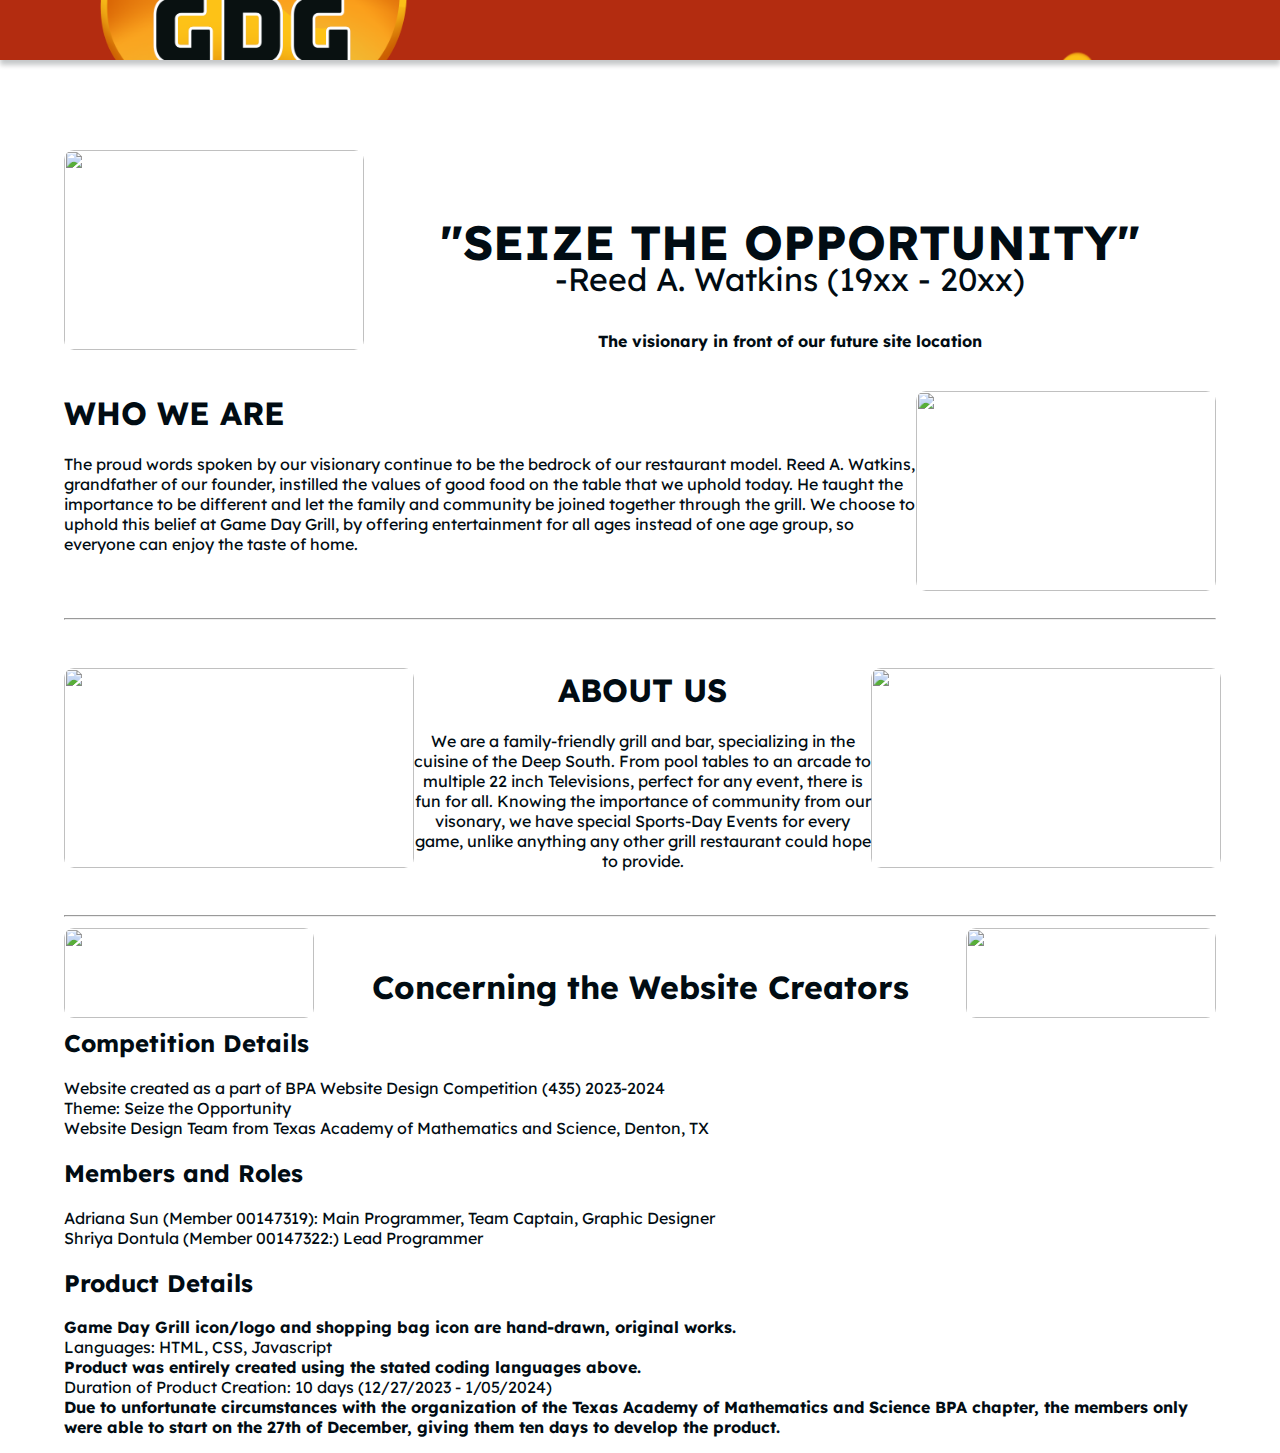
==== about-us.html @ 048bc49a "Refined some more" ====
<!DOCTYPE html>
<html lang="en-US">
    <head>
        <title>About Us</title>

        <!-- Linking the General CSS Sheet -->
        <link href="general.css" rel="stylesheet">

        <meta charset="utf-8" />
        <meta name="viewport" content="width=device-width" />
        <style>
            .width-spacing{
                white-space: normal;
                font-size: 1rem;
                width: 90%;
                margin: auto;
                text-align: left;
                padding-top: 150px;
            }
            img {
                border-radius: 10px;
            }   
            #picture{
                float:left;
                width:300px;
                height: 200px;
            }
            #author{
                font-size: 2rem;
                padding-left: 100px;
                margin-top: -45px;
            }
            #description{
                font-size: 1rem;
                margin-top: -50px;
            }
            
            .move{
                padding-top: 30px;
                text-align: center;
            }
            #who-pic{
                float:right;
                width:300px;
                height:200px;
                padding-top: -10px;
            }
            .who-move{
                text-align: left;
                margin-top: -20px;
                margin-right: 20px;
            }
            #about-pic1{
                width:350px;
                height:200px;
                margin-top: 40px;
                
                float:left;
            }
            #about-pic2{
                width:300px;
                height:200px;
                margin-top: 40px;
                padding-left: 100px;
                float:center;
            }
            #about-pic3{
                width:350px;
                height:200px;
                margin-top: 40px;
                margin-right: -5px;
                float:right;
            }
            .about-info{
                padding-top: 20px;
                text-align: center;
                margin-left: 10px; 
                margin-right: 10px;
            }


            #logo{
                width: 250px;
                height: 350px;
                padding-top: 50px;
            }
            
            .bar-link{
                font-size: 2rem;
                margin-right: 300px;
                text-align: center;
            }
            

        </style>
    </head>
    <body>
        <nav class="navBar">
            <a href="index.html"><img src="images/icon.PNG"><p>Game Day Grill</p></a>
            <a href="menu.html">Menu</a>
            <a href="events.html">Events</a>
            <a href="reservations.html">Reservations</a>
            <a href="contact-us.html">Contact Us</a>
            <button onclick="updateNavBar()">&#9776;</button>
            <a href="cart.html"></a>
        </nav>

        <div class="width-spacing">
        
            <img src="https://live.staticflickr.com/5088/5279905182_638eeed33d_b.jpg" class="side-pics" id = "picture">
            <div class="move">
                <h1 style="font-size: 3rem;">"SEIZE THE OPPORTUNITY"<br></h1>
                <p id="author">
                    -Reed A. Watkins (19xx - 20xx) </p>
                <b id="description">The visionary in front of our future site location</b>
            </div>
            <br>
            <br>
            <img src="https://cdn4.picryl.com/photo/2019/09/26/cooks-at-work-on-the-hot-grill-preparation-line-during-the-lunch-rush-d7484a-1024.jpg" class="side-pics" id="who-pic">
            <div class="who-move">
                <h1>WHO WE ARE<br></h1>
                <p>
                    The proud words spoken by our visionary continue to be the bedrock of our restaurant model. Reed A. Watkins, grandfather of our founder, instilled the values of good food on the table that we uphold today. He taught the importance to be different and let the family and community be joined together through the grill. We choose to uphold this belief at Game Day Grill, by offering entertainment for all ages instead of one age group, so everyone can enjoy the taste of home.
                </p>
            </div>
            <br>
            <br>
            <hr>
        
            <img src="https://live.staticflickr.com/3782/11288991255_1da24b36cd_b.jpg" id="about-pic1">
            <!-- <img src="https://cdn.discordapp.com/attachments/1188893176090611846/1191906229065351258/icon.PNG?ex=65a7242d&is=6594af2d&hm=a301b361f892f19023e6a03f9a6211a9088de78aff84f91b7b30e8c11e38851e&" id="about-pic2"> -->
            <img src="https://live.staticflickr.com/65535/51686772662_80b7b2301b_b.jpg" id="about-pic3">
            <div class="about-info">
                <h1>ABOUT US<br></h1>
                <p>
                    We are a family-friendly grill and bar, specializing in the cuisine of the Deep South. From pool tables to an arcade to multiple 22 inch Televisions, perfect for any event, there is fun for all. Knowing the importance of community from our visonary, we have special Sports-Day Events for every game, unlike anything any other grill restaurant could hope to provide.         
                </p>
            </div>
            
            <br>
            <hr>
            <br> 
            
            
            <h1 style="text-align: center; font-size: 2em calibri;">Concerning the Website Creators</h1>
            <img src="https://biz.prlog.org/national_bpa/logo.png" style="width: 250px; height: 90px; float: left; margin-top: -100px;">
            <img src="https://biz.prlog.org/national_bpa/logo.png" style="width: 250px; height: 90px; float: right; margin-top: -100px;">
            <h2>Competition Details</h2>
            <p>Website created as a part of BPA Website Design Competition (435) 2023-2024 <br>
                Theme: Seize the Opportunity
            <br>
            Website Design Team from Texas Academy of Mathematics and Science, Denton, TX</p>
            <h2>Members and Roles</h2>
            <p>Adriana Sun (Member 00147319): Main Programmer, Team Captain, Graphic Designer
            <br>Shriya Dontula (Member 00147322:) Lead Programmer
            </p>
            <h2>Product Details</h2>
            <p>
                <b>Game Day Grill icon/logo and shopping bag icon are hand-drawn, original works.</b><br>
                Languages: HTML, CSS, Javascript <br>
                <b>Product was entirely created using the stated coding languages above.</b> <br>
                Duration of Product Creation: 10 days (12/27/2023 - 1/05/2024) <br>
                <b>Due to unfortunate circumstances with the organization of the Texas Academy of Mathematics and Science BPA chapter, the members only were able to start on the 27th of December, giving them ten days to develop the product.</b>
            </p>
        </div>
    </body>
    <script src="general.js"></script>
</html>
---- general.css ----
/* Importing Google Fonts */
@import url('https://fonts.googleapis.com/css2?family=Bungee&family=Lexend:wght@400;800&family=Poppins&display=swap');

html {
    background-color: white;
}

:root {
    --mainBg: #DADCE7;
    --subBg: #fd9c19;
    --mainText: #010C13;
    --accent: #ffe84f;
    --subAccent: #c95a00;
    --darkAccent: #b32c10;
}

body {
    max-width: 1800px;
    margin: auto; /* this centers the body horizontally */
    color: var(--mainText);
    font: 1rem "Lexend", sans-serif; /* font size is subject to change depending on accessibility */
}

.navBar{
    width: 100%;
    max-width: 1800px;
    height: 60px;
    /* border-bottom: 3px solid var(--subBg); */
    box-shadow: 0px 5px 5px #010c133b;
    background-color: var(--darkAccent);
    position: fixed;
    top: 0;
    overflow: hidden;
    z-index: 2;
}

.navBar a {
    color: white;
    line-height: 60px;
    text-align: center;
    font-size: 20px;
    padding: 0px 12px;
    text-decoration: none;
    height: 60px;
    float: left;
    background-color: var(--darkAccent);
    transition: all 0.3s ease-out;  /* to make the links fade in and out when hovered */
}

.navBar a:hover{
    background-color: var(--subAccent);
}

.navBar a:focus, .navBar a:last-child:focus{
    outline: none;
    background-color: var(--subAccent);
}

.navBar a.active{
    background-color: var(--subBg);
    color: var(--mainText);
}

.navBar a.active:focus{
    background-color: var(--subAccent);
}

.navBar a:first-child{
    background-image: url("images/icon.PNG");
    background-size: 20%;
    background-position: 2.5%;
    background-repeat: no-repeat;
    padding-left: 60px;
    font-family: "Bungee", sans-serif;
    color: black;
    margin: auto;
}

.navBar a:first-child span{
    background-color: var(--mainText);
    background-image: linear-gradient(
            45deg,
            var(--mainText) 25%, 
            var(--subAccent) 25%, 
            var(--subAccent) 50%, 
            var(--subBg) 50%);
    background-size: 100%;
    background-repeat: repeat;
    -webkit-background-clip: text;
    -webkit-text-fill-color: transparent; 
    animation: move-text-bg-reverse 0.5s ease forwards;
}

.navBar a:first-child span:hover{
        animation: move-text-bg 0.5s ease-in forwards;
}

@keyframes move-text-bg {
    0% {
        background-size: 100%;
    }
    100% {
        background-size: 650%;
    }
}

@keyframes move-text-bg-reverse {
    0% {
        background-size: 650%;
    }
    100% {
        background-size: 100%;
    }
}
.navBar a:first-child:hover, a:last-child:hover{
    background-color: var(--darkAccent);
}

.navBar a:last-child{
    float: right;
    background-color: var(--mainText);
    background-image: url("images/shopping-bag.png");
    background-size: 50%;
    width: 60px;
    background-position: 20px;
    background-repeat: no-repeat;
}

/* might change this to be a js function */
@media screen and (max-width: 800px){
    .navBar > a{
        display: none;
    }
    .navBar a:first-child, .navBar a:last-child{
        display: block;
    }
}



/* just need a top border, so this should be changed from
    "border" shorthand to "border-top: 1px solid black;" */
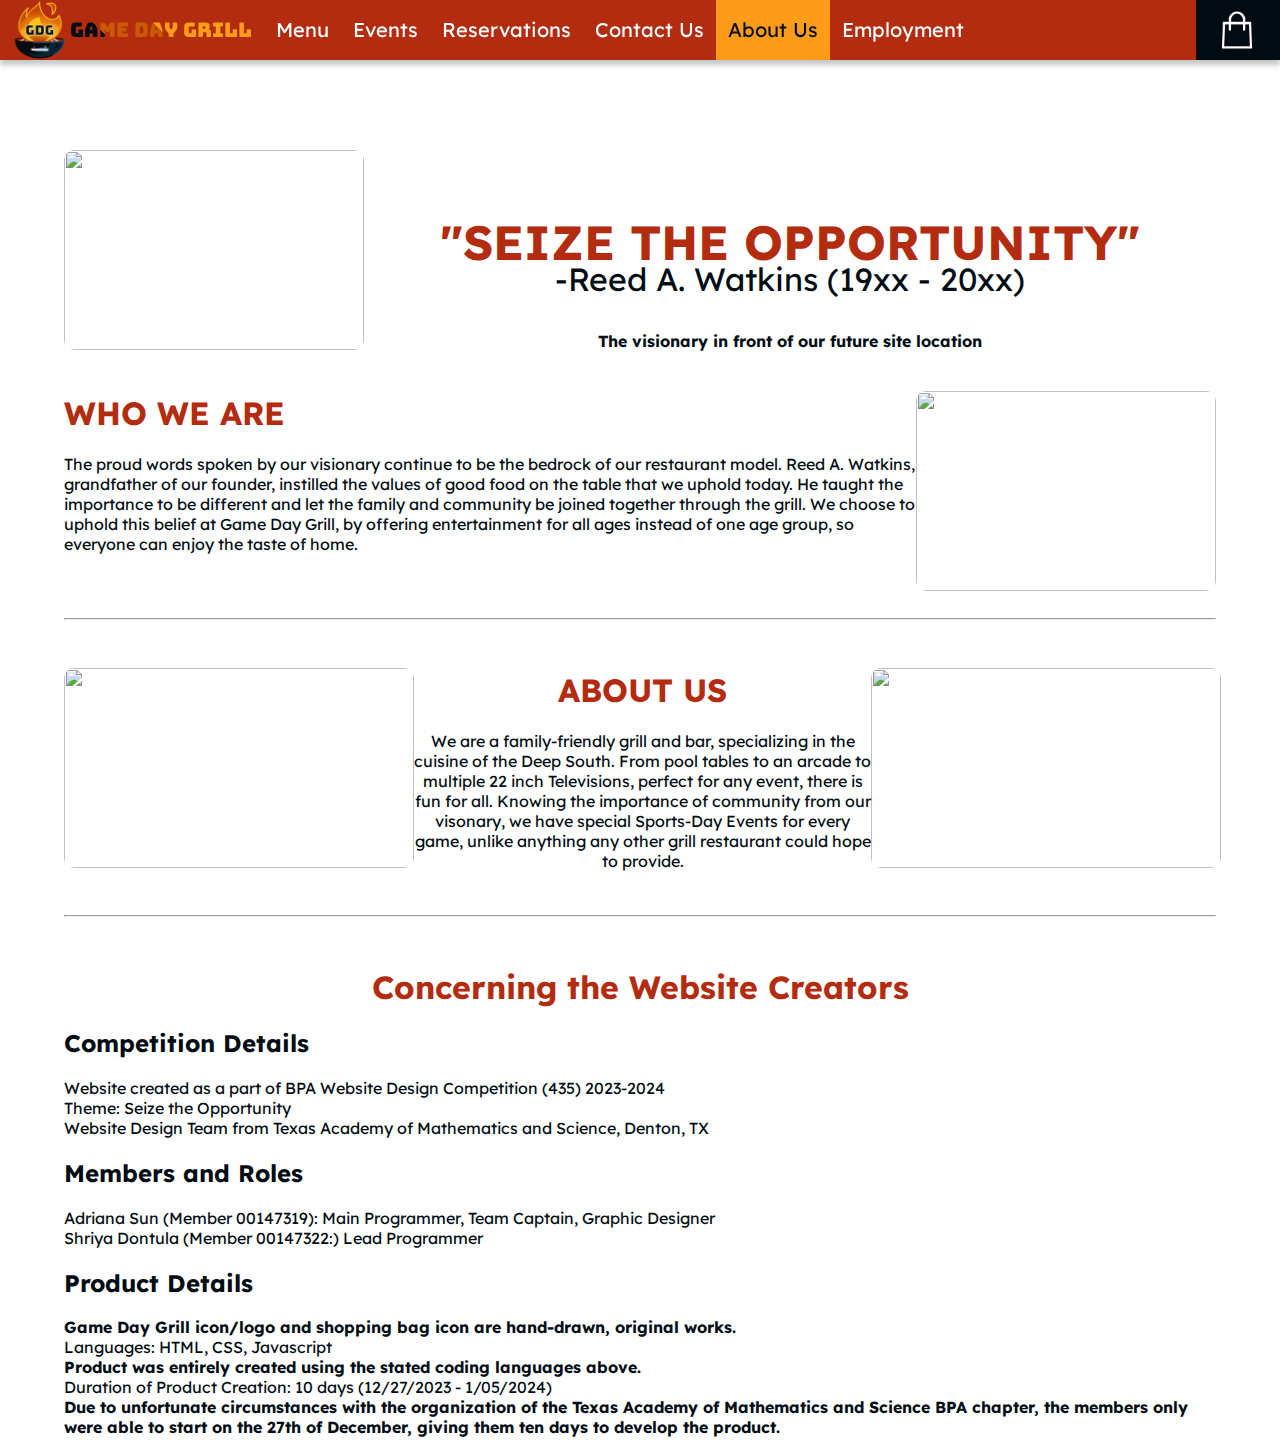
==== commit 6c91a9d2: "Final commit" ====
--- a/about-us.html
+++ b/about-us.html
@@ -1,7 +1,8 @@
 <!DOCTYPE html>
 <html lang="en-US">
     <head>
-        <title>About Us</title>
+        <title>Game Day Grill</title>
+        <link rel="icon" type="image/png" href="images/icon.PNG">
 
         <!-- Linking the General CSS Sheet -->
         <link href="general.css" rel="stylesheet">
@@ -20,6 +21,9 @@
             img {
                 border-radius: 10px;
             }   
+            h1{
+                color: var(--darkAccent);
+            }
             #picture{
                 float:left;
                 width:300px;
@@ -101,6 +105,8 @@
             <a href="events.html">Events</a>
             <a href="reservations.html">Reservations</a>
             <a href="contact-us.html">Contact Us</a>
+            <a class="active" href="about-us.html">About Us</a>
+            <a href="employment.html">Employment</a>
             <button onclick="updateNavBar()">&#9776;</button>
             <a href="cart.html"></a>
         </nav>
@@ -143,8 +149,6 @@
             
             
             <h1 style="text-align: center; font-size: 2em calibri;">Concerning the Website Creators</h1>
-            <img src="https://biz.prlog.org/national_bpa/logo.png" style="width: 250px; height: 90px; float: left; margin-top: -100px;">
-            <img src="https://biz.prlog.org/national_bpa/logo.png" style="width: 250px; height: 90px; float: right; margin-top: -100px;">
             <h2>Competition Details</h2>
             <p>Website created as a part of BPA Website Design Competition (435) 2023-2024 <br>
                 Theme: Seize the Opportunity
--- a/general.css
+++ b/general.css
@@ -25,16 +25,14 @@
     width: 100%;
     max-width: 1800px;
     height: 60px;
-    /* border-bottom: 3px solid var(--subBg); */
     box-shadow: 0px 5px 5px #010c133b;
     background-color: var(--darkAccent);
     position: fixed;
     top: 0;
-    overflow: hidden;
     z-index: 2;
 }
 
-.navBar a {
+.navBar a{
     color: white;
     line-height: 60px;
     text-align: center;
@@ -44,14 +42,27 @@
     height: 60px;
     float: left;
     background-color: var(--darkAccent);
-    transition: all 0.3s ease-out;  /* to make the links fade in and out when hovered */
+    transition: background-color 0.3s ease-in;  /* to make the links fade in and out when hovered */
 }
 
-.navBar a:hover{
+.navBar button{
+    display: none;
+    float: right;
+    height: 60px;
+    width: 60px;
+    font-size: 40px;
+    background-color: var(--darkAccent);
+    color: white;
+    border: none;
+    transition: background-color 0.3s ease-in;  /* to make the button fade in and out when hovered */
+}
+
+.navBar a:hover, .navBar button:hover{
+    cursor: pointer;
     background-color: var(--subAccent);
 }
 
-.navBar a:focus, .navBar a:last-child:focus{
+.navBar a:focus, .navBar a:last-child:focus, .navBar button:focus{
     outline: none;
     background-color: var(--subAccent);
 }
@@ -66,17 +77,20 @@
 }
 
 .navBar a:first-child{
-    background-image: url("images/icon.PNG");
-    background-size: 20%;
-    background-position: 2.5%;
-    background-repeat: no-repeat;
-    padding-left: 60px;
+    display: flex;
+    justify-content: center;
+    align-items: center;
+    padding-left: 10px;
     font-family: "Bungee", sans-serif;
     color: black;
     margin: auto;
 }
 
-.navBar a:first-child span{
+.navBar a:first-child img{
+    height: 60px;
+}
+
+.navBar a:first-child p{
     background-color: var(--mainText);
     background-image: linear-gradient(
             45deg,
@@ -91,8 +105,8 @@
     animation: move-text-bg-reverse 0.5s ease forwards;
 }
 
-.navBar a:first-child span:hover{
-        animation: move-text-bg 0.5s ease-in forwards;
+.navBar a:first-child p:hover{
+    animation: move-text-bg 0.5s ease-in forwards;
 }
 
 @keyframes move-text-bg {
@@ -127,16 +141,42 @@
 }
 
 /* might change this to be a js function */
-@media screen and (max-width: 800px){
+@media screen and (max-width: 1100px){
     .navBar > a{
         display: none;
     }
-    .navBar a:first-child, .navBar a:last-child{
+
+    .navBar.responsive {position: relative;}
+    .navBar.responsive button {
+        position: absolute;
+        right: 0;
+        top: 0;
+    }
+    .navBar.responsive a:last-child{
+        position: absolute;
+        right: 60px;
+        top: 0;
+    }
+    .navBar.responsive a {
+        float: none;
+        display: block;
+        text-align: left;
+    }
+    .navBar a:first-child{
+        display: flex;
+        justify-content: left;
+    }
+    .navBar a:last-child, .navBar button{
         display: block;
     }
 }
 
-
-
-/* just need a top border, so this should be changed from
-    "border" shorthand to "border-top: 1px solid black;" */
+@media screen and (max-width: 450px){
+    .navBar a p{
+        display: none;
+    }
+    .navBar a:first-child{
+        margin-left: 5px;
+        background-size: 70%;
+    }
+}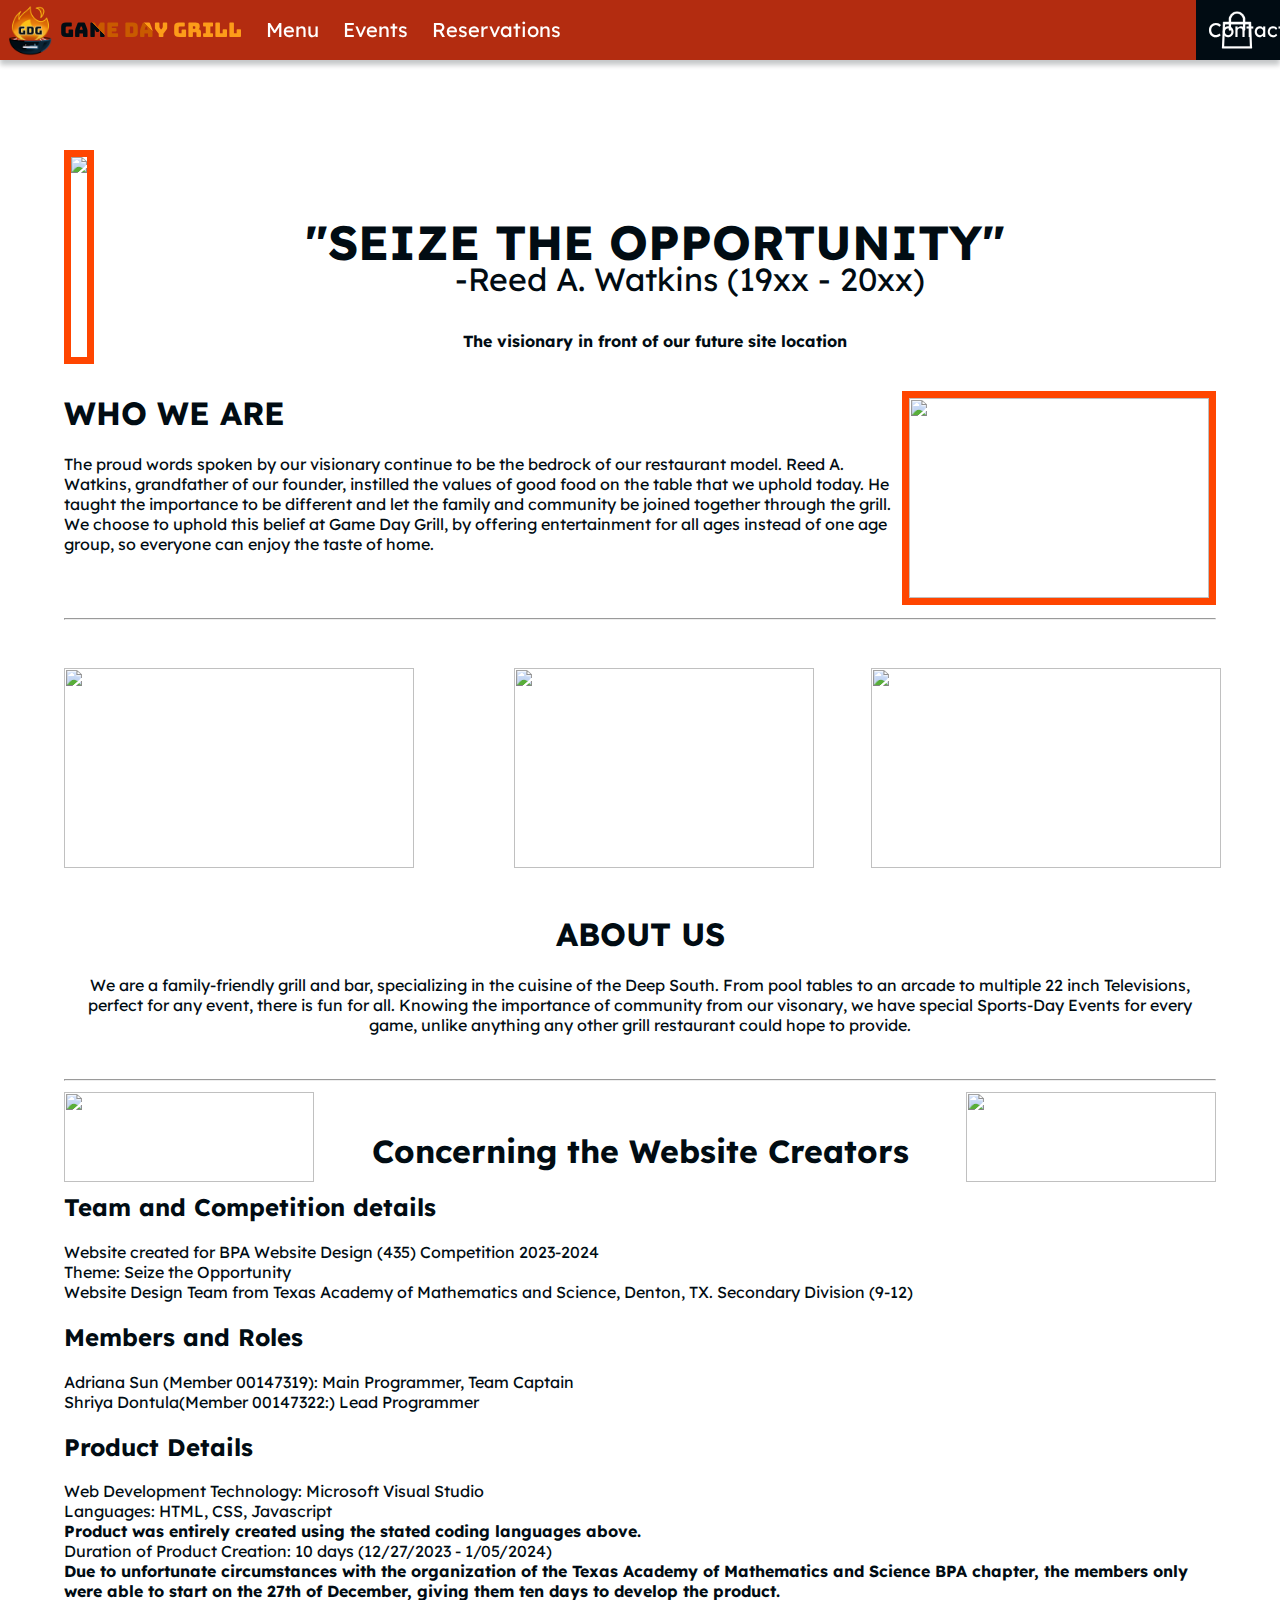
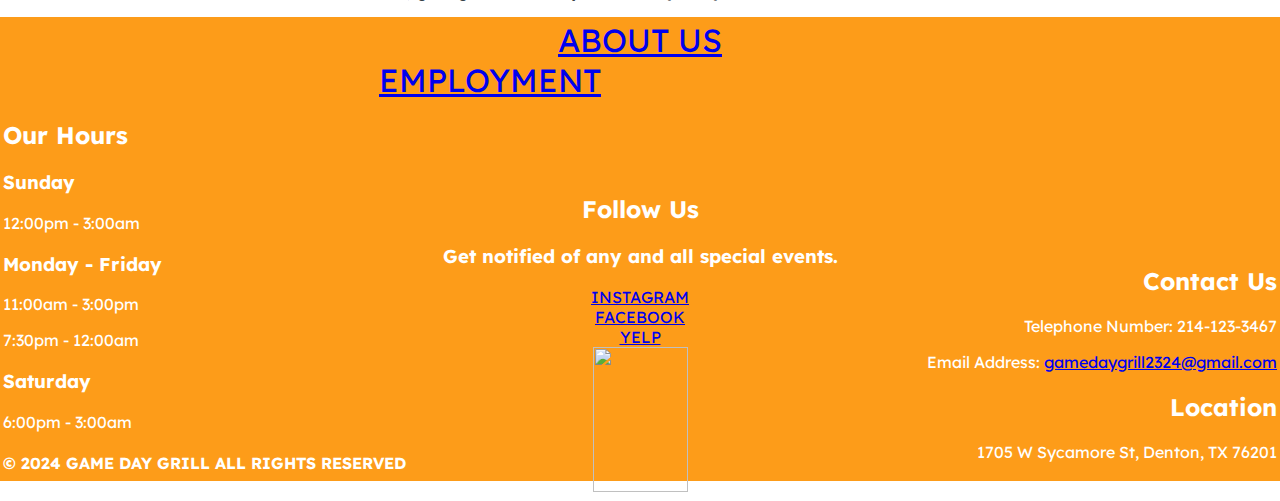
==== commit 94510624: "getting changes" ====
--- a/about-us.html
+++ b/about-us.html
@@ -1,8 +1,7 @@
 <!DOCTYPE html>
 <html lang="en-US">
     <head>
-        <title>Game Day Grill</title>
-        <link rel="icon" type="image/png" href="images/icon.PNG">
+        <title>About Us</title>
 
         <!-- Linking the General CSS Sheet -->
         <link href="general.css" rel="stylesheet">
@@ -18,15 +17,12 @@
                 text-align: left;
                 padding-top: 150px;
             }
-            img {
-                border-radius: 10px;
+            .side-pics {
+                border: 7px solid orangered;
             }   
-            h1{
-                color: var(--darkAccent);
-            }
             #picture{
                 float:left;
-                width:300px;
+                width:300p;
                 height: 200px;
             }
             #author{
@@ -52,46 +48,30 @@
             .who-move{
                 text-align: left;
                 margin-top: -20px;
-                margin-right: 20px;
             }
             #about-pic1{
                 width:350px;
                 height:200px;
-                margin-top: 40px;
+                padding-top: 40px;
                 
                 float:left;
             }
             #about-pic2{
                 width:300px;
                 height:200px;
-                margin-top: 40px;
+                padding-top: 40px;
                 padding-left: 100px;
                 float:center;
             }
             #about-pic3{
                 width:350px;
                 height:200px;
-                margin-top: 40px;
+                padding-top: 40px;
                 margin-right: -5px;
                 float:right;
             }
             .about-info{
                 padding-top: 20px;
-                text-align: center;
-                margin-left: 10px; 
-                margin-right: 10px;
-            }
-
-
-            #logo{
-                width: 250px;
-                height: 350px;
-                padding-top: 50px;
-            }
-            
-            .bar-link{
-                font-size: 2rem;
-                margin-right: 300px;
                 text-align: center;
             }
             
@@ -99,17 +79,13 @@
         </style>
     </head>
     <body>
-        <nav class="navBar">
-            <a href="index.html"><img src="images/icon.PNG"><p>Game Day Grill</p></a>
+        <div class="navBar">
+            <a href="index.html"><span>Game Day Grill</span></a>
             <a href="menu.html">Menu</a>
-            <a href="events.html">Events</a>
+            <a href="#events">Events</a>
             <a href="reservations.html">Reservations</a>
             <a href="contact-us.html">Contact Us</a>
-            <a class="active" href="about-us.html">About Us</a>
-            <a href="employment.html">Employment</a>
-            <button onclick="updateNavBar()">&#9776;</button>
-            <a href="cart.html"></a>
-        </nav>
+        </div>
 
         <div class="width-spacing">
         
@@ -134,7 +110,7 @@
             <hr>
         
             <img src="https://live.staticflickr.com/3782/11288991255_1da24b36cd_b.jpg" id="about-pic1">
-            <!-- <img src="https://cdn.discordapp.com/attachments/1188893176090611846/1191906229065351258/icon.PNG?ex=65a7242d&is=6594af2d&hm=a301b361f892f19023e6a03f9a6211a9088de78aff84f91b7b30e8c11e38851e&" id="about-pic2"> -->
+            <img src="https://cdn.discordapp.com/attachments/1188893176090611846/1191906229065351258/icon.PNG?ex=65a7242d&is=6594af2d&hm=a301b361f892f19023e6a03f9a6211a9088de78aff84f91b7b30e8c11e38851e&" id="about-pic2">
             <img src="https://live.staticflickr.com/65535/51686772662_80b7b2301b_b.jpg" id="about-pic3">
             <div class="about-info">
                 <h1>ABOUT US<br></h1>
@@ -149,24 +125,68 @@
             
             
             <h1 style="text-align: center; font-size: 2em calibri;">Concerning the Website Creators</h1>
-            <h2>Competition Details</h2>
-            <p>Website created as a part of BPA Website Design Competition (435) 2023-2024 <br>
+            <img src="https://biz.prlog.org/national_bpa/logo.png" style="width: 250px; height: 90px; float: left; margin-top: -100px;">
+            <img src="https://biz.prlog.org/national_bpa/logo.png" style="width: 250px; height: 90px; float: right; margin-top: -100px;">
+            <h2>Team and Competition details</h2>
+            <p>Website created for BPA Website Design (435) Competition 2023-2024 <br>
                 Theme: Seize the Opportunity
             <br>
-            Website Design Team from Texas Academy of Mathematics and Science, Denton, TX</p>
+            Website Design Team from Texas Academy of Mathematics and Science, Denton, TX. Secondary Division (9-12)</p>
             <h2>Members and Roles</h2>
-            <p>Adriana Sun (Member 00147319): Main Programmer, Team Captain, Graphic Designer
-            <br>Shriya Dontula (Member 00147322:) Lead Programmer
+            <p>Adriana Sun (Member 00147319): Main Programmer, Team Captain
+            <br>Shriya Dontula(Member 00147322:) Lead Programmer
             </p>
             <h2>Product Details</h2>
             <p>
-                <b>Game Day Grill icon/logo and shopping bag icon are hand-drawn, original works.</b><br>
+                Web Development Technology: Microsoft Visual Studio <br>
                 Languages: HTML, CSS, Javascript <br>
                 <b>Product was entirely created using the stated coding languages above.</b> <br>
                 Duration of Product Creation: 10 days (12/27/2023 - 1/05/2024) <br>
                 <b>Due to unfortunate circumstances with the organization of the Texas Academy of Mathematics and Science BPA chapter, the members only were able to start on the 27th of December, giving them ten days to develop the product.</b>
             </p>
         </div>
+       
+        <footer>
+          
+            <a class="bar-link" style="margin-left: 300px;" href = "about-us.html">ABOUT US</a>
+            <a class="bar-link" href = "employment.html">EMPLOYMENT</a>
+
+            <br>
+            <br>
+            <div class="info-contact">
+                <h2>Our Hours</h2>
+                <h3>Sunday</h3>
+                <p>12:00pm - 3:00am</p>
+                <h3>Monday - Friday</h3>
+                <p>11:00am - 3:00pm</p>
+                <p>7:30pm - 12:00am</p>
+                <h3>Saturday</h3>
+                <p>6:00pm - 3:00am</p>
+                <h4>© 2024 GAME DAY GRILL ALL RIGHTS RESERVED </h4>
+            </div>
+            
+
+            <div class="info-contact2">
+                <h2>Follow Us</h2>
+                <h3>Get notified of any and all special events.</h3>
+                <a href="https://www.instagram.com/">INSTAGRAM</a> <br>
+                <a href="https://m.facebook.com/?wtsid=rdr_0wifGKQJshSdwGkA9">FACEBOOK</a> <br>
+                <a href="https://www.yelp.com/login?return_url=https%3A%2F%2Fwww.yelp.com%2F">YELP</a>
+            </div>
+            <a href="index.html">
+                <img id="logo" src=https://cdn.discordapp.com/attachments/1188893176090611846/1191906229065351258/icon.PNG?ex=65a7242d&is=6594af2d&hm=a301b361f892f19023e6a03f9a6211a9088de78aff84f91b7b30e8c11e38851e&">
+            </a>
+            
+            <div class="info-contact1">
+                <h2>Contact Us</h2>
+                <p>Telephone Number: 214-123-3467</p>
+                <p>Email Address: <a href="gamedaygrill2324@gmail.com">gamedaygrill2324@gmail.com</a></p>
+                <h2>Location</h2>
+                <p>1705 W Sycamore St, Denton, TX 76201</p>
+            </div>
+          </footer>
+          
+        
     </body>
-    <script src="general.js"></script>
+
 </html>--- a/general.css
+++ b/general.css
@@ -25,14 +25,16 @@
     width: 100%;
     max-width: 1800px;
     height: 60px;
+    /* border-bottom: 3px solid var(--subBg); */
     box-shadow: 0px 5px 5px #010c133b;
     background-color: var(--darkAccent);
     position: fixed;
     top: 0;
+    overflow: hidden;
     z-index: 2;
 }
 
-.navBar a{
+.navBar a {
     color: white;
     line-height: 60px;
     text-align: center;
@@ -42,27 +44,14 @@
     height: 60px;
     float: left;
     background-color: var(--darkAccent);
-    transition: background-color 0.3s ease-in;  /* to make the links fade in and out when hovered */
+    transition: all 0.3s ease-out;  /* to make the links fade in and out when hovered */
 }
 
-.navBar button{
-    display: none;
-    float: right;
-    height: 60px;
-    width: 60px;
-    font-size: 40px;
-    background-color: var(--darkAccent);
-    color: white;
-    border: none;
-    transition: background-color 0.3s ease-in;  /* to make the button fade in and out when hovered */
-}
-
-.navBar a:hover, .navBar button:hover{
-    cursor: pointer;
+.navBar a:hover{
     background-color: var(--subAccent);
 }
 
-.navBar a:focus, .navBar a:last-child:focus, .navBar button:focus{
+.navBar a:focus, .navBar a:last-child:focus{
     outline: none;
     background-color: var(--subAccent);
 }
@@ -77,20 +66,17 @@
 }
 
 .navBar a:first-child{
-    display: flex;
-    justify-content: center;
-    align-items: center;
-    padding-left: 10px;
+    background-image: url("images/icon.PNG");
+    background-size: 20%;
+    background-position: 2.5%;
+    background-repeat: no-repeat;
+    padding-left: 60px;
     font-family: "Bungee", sans-serif;
     color: black;
     margin: auto;
 }
 
-.navBar a:first-child img{
-    height: 60px;
-}
-
-.navBar a:first-child p{
+.navBar a:first-child span{
     background-color: var(--mainText);
     background-image: linear-gradient(
             45deg,
@@ -105,8 +91,8 @@
     animation: move-text-bg-reverse 0.5s ease forwards;
 }
 
-.navBar a:first-child p:hover{
-    animation: move-text-bg 0.5s ease-in forwards;
+.navBar a:first-child span:hover{
+        animation: move-text-bg 0.5s ease-in forwards;
 }
 
 @keyframes move-text-bg {
@@ -141,42 +127,47 @@
 }
 
 /* might change this to be a js function */
-@media screen and (max-width: 1100px){
+@media screen and (max-width: 800px){
     .navBar > a{
         display: none;
     }
-
-    .navBar.responsive {position: relative;}
-    .navBar.responsive button {
-        position: absolute;
-        right: 0;
-        top: 0;
-    }
-    .navBar.responsive a:last-child{
-        position: absolute;
-        right: 60px;
-        top: 0;
-    }
-    .navBar.responsive a {
-        float: none;
-        display: block;
-        text-align: left;
-    }
-    .navBar a:first-child{
-        display: flex;
-        justify-content: left;
-    }
-    .navBar a:last-child, .navBar button{
+    .navBar a:first-child, .navBar a:last-child{
         display: block;
     }
 }
+footer {
+    text-align: center;
+    padding: 3px;
+    background-color: var(--subBg);
+    color: white;
+    margin-bottom: 20px;
+}
 
-@media screen and (max-width: 450px){
-    .navBar a p{
-        display: none;
-    }
-    .navBar a:first-child{
-        margin-left: 5px;
-        background-size: 70%;
-    }
-}+#logo{
+    width: 95px;
+    height: 145px;
+}
+
+.bar-link{
+    top: -300px;
+    font-size: 2rem;
+    margin-right: 300px;
+    text-align: center;
+}
+.info-contact{
+    text-align: left;
+    margin-top: -20px;
+}
+.info-contact1{
+    text-align: right;
+    margin-top: -250px;
+
+}
+.info-contact2{
+    text-align: center;
+    margin-top: -300px;
+}
+
+
+/* just need a top border, so this should be changed from
+    "border" shorthand to "border-top: 1px solid black;" */
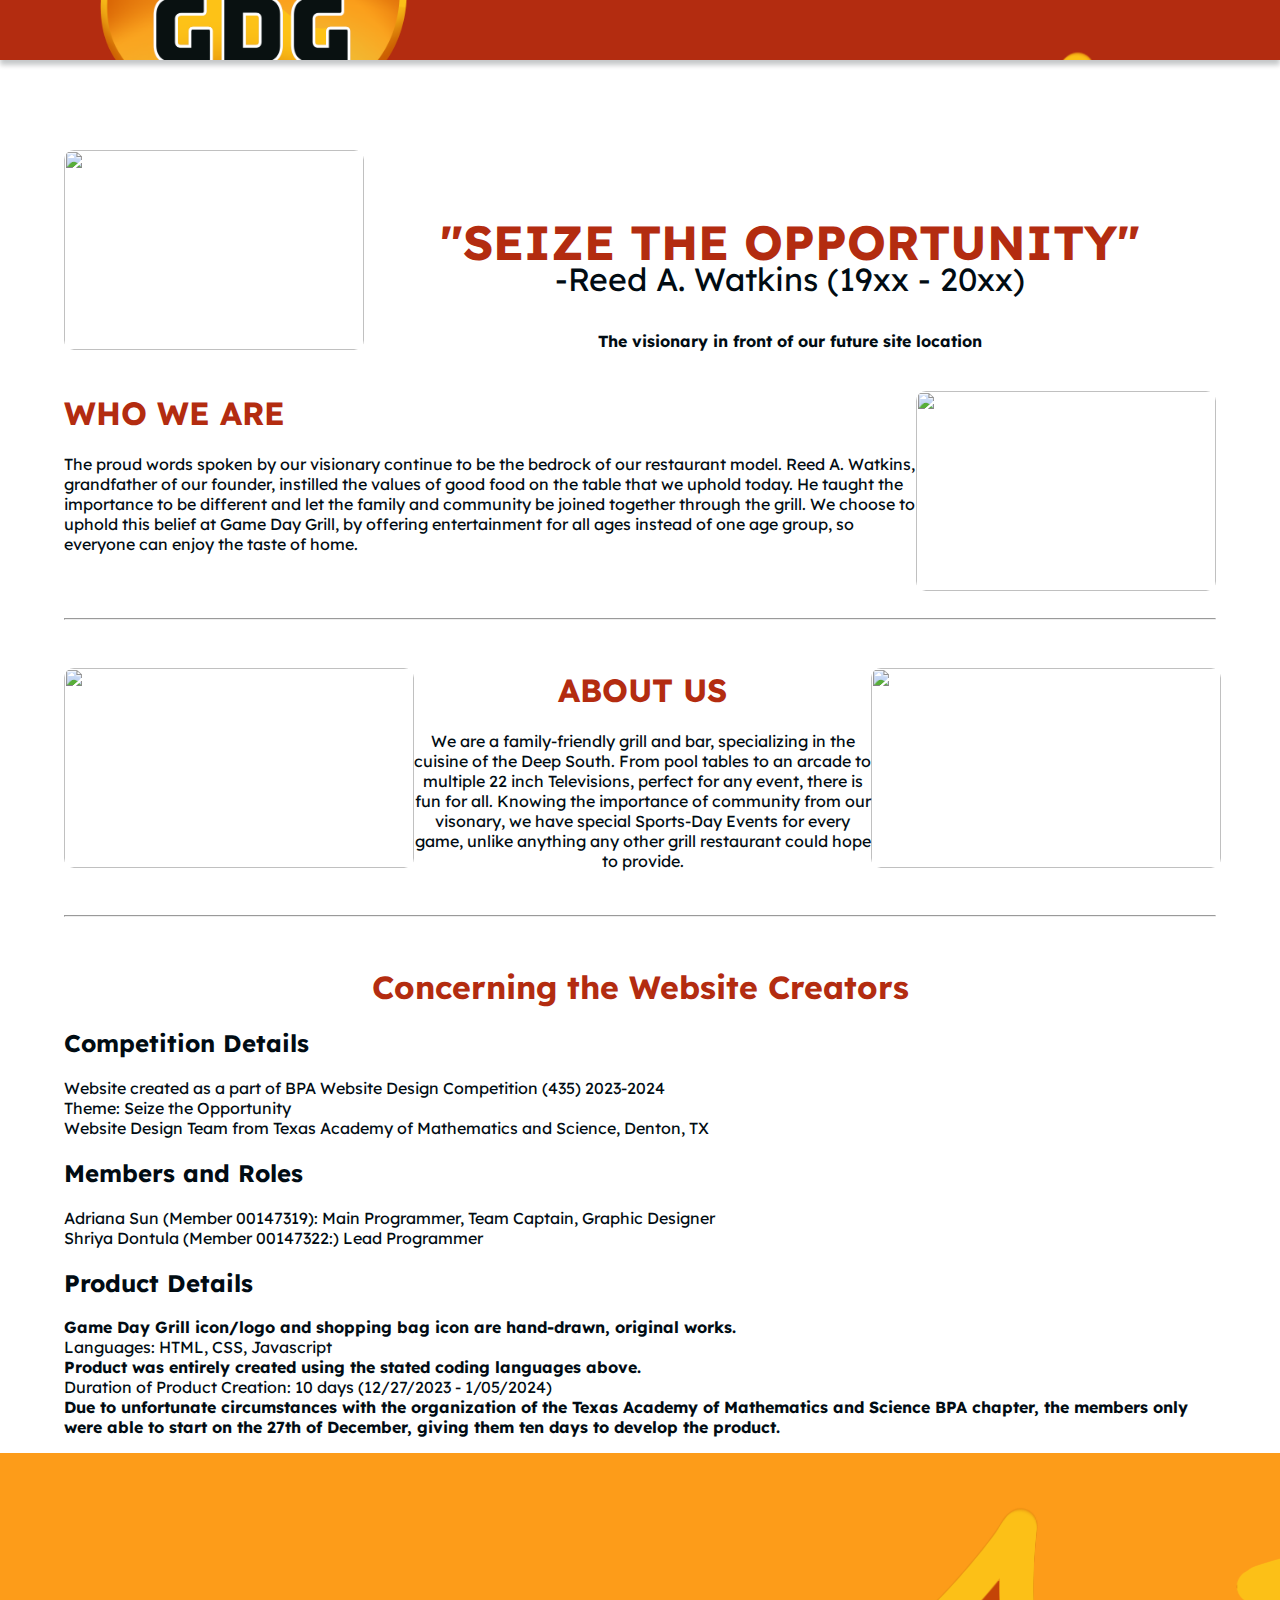
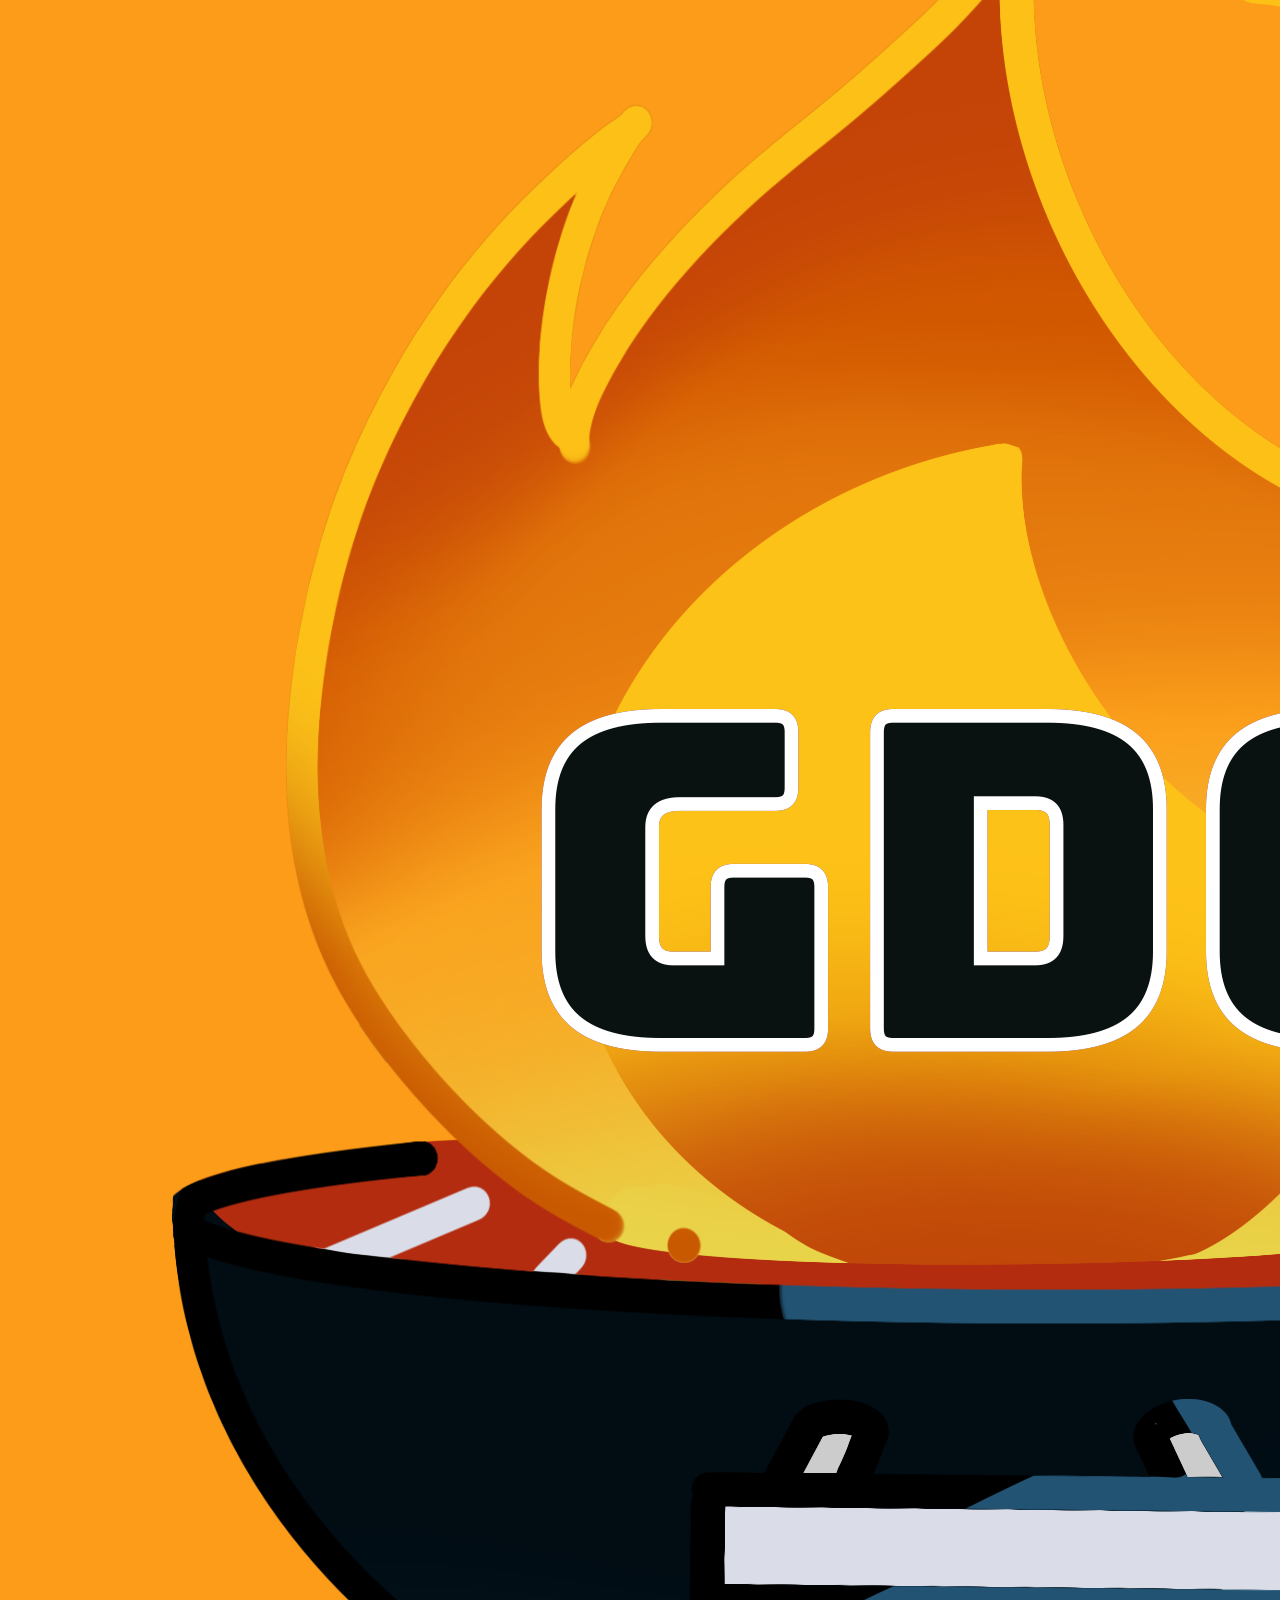
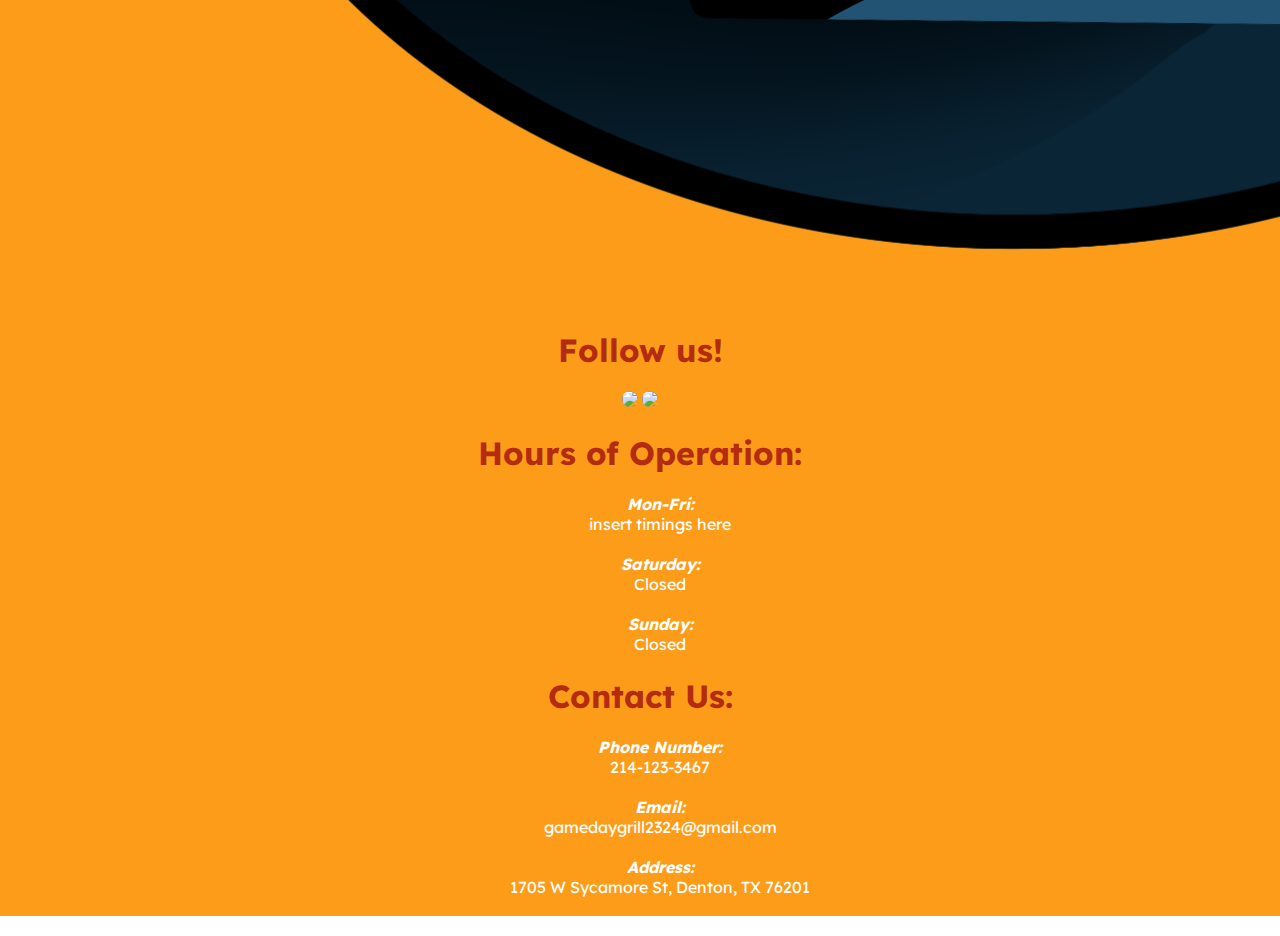
==== commit 6bed722e: "getting changes" ====
--- a/about-us.html
+++ b/about-us.html
@@ -1,7 +1,8 @@
 <!DOCTYPE html>
 <html lang="en-US">
     <head>
-        <title>About Us</title>
+        <title>Game Day Grill</title>
+        <link rel="icon" type="image/png" href="images/icon.PNG">
 
         <!-- Linking the General CSS Sheet -->
         <link href="general.css" rel="stylesheet">
@@ -17,12 +18,15 @@
                 text-align: left;
                 padding-top: 150px;
             }
-            .side-pics {
-                border: 7px solid orangered;
+            img {
+                border-radius: 10px;
             }   
+            h1{
+                color: var(--darkAccent);
+            }
             #picture{
                 float:left;
-                width:300p;
+                width:300px;
                 height: 200px;
             }
             #author{
@@ -48,44 +52,50 @@
             .who-move{
                 text-align: left;
                 margin-top: -20px;
+                margin-right: 20px;
             }
             #about-pic1{
                 width:350px;
                 height:200px;
-                padding-top: 40px;
+                margin-top: 40px;
                 
                 float:left;
             }
             #about-pic2{
                 width:300px;
                 height:200px;
-                padding-top: 40px;
+                margin-top: 40px;
                 padding-left: 100px;
                 float:center;
             }
             #about-pic3{
                 width:350px;
                 height:200px;
-                padding-top: 40px;
+                margin-top: 40px;
                 margin-right: -5px;
                 float:right;
             }
             .about-info{
                 padding-top: 20px;
                 text-align: center;
+                width: 90%;
             }
             
 
         </style>
     </head>
     <body>
-        <div class="navBar">
-            <a href="index.html"><span>Game Day Grill</span></a>
-            <a href="menu.html">Menu</a>
-            <a href="#events">Events</a>
-            <a href="reservations.html">Reservations</a>
-            <a href="contact-us.html">Contact Us</a>
-        </div>
+        <nav class="navBar">
+            <a class="pageLink"href="index.html"><img src="images/icon.PNG"><p>Game Day Grill</p></a>
+            <a class="pageLink"href="menu.html">Menu</a>
+            <a class="pageLink"href="events.html">Events</a>
+            <a class="pageLink"href="reservations.html">Reservations</a>
+            <a class="pageLink"href="contact-us.html">Contact Us</a>
+            <a class="active pageLink"href="about-us.html">About Us</a>
+            <a class="pageLink"href="employment.html">Employment</a>
+            <button onclick="updateNavBar()">&#9776;</button>
+            <a class="pageLink"href="cart.html"></a>
+        </nav>
 
         <div class="width-spacing">
         
@@ -110,7 +120,7 @@
             <hr>
         
             <img src="https://live.staticflickr.com/3782/11288991255_1da24b36cd_b.jpg" id="about-pic1">
-            <img src="https://cdn.discordapp.com/attachments/1188893176090611846/1191906229065351258/icon.PNG?ex=65a7242d&is=6594af2d&hm=a301b361f892f19023e6a03f9a6211a9088de78aff84f91b7b30e8c11e38851e&" id="about-pic2">
+            <!-- <img src="https://cdn.discordapp.com/attachments/1188893176090611846/1191906229065351258/icon.PNG?ex=65a7242d&is=6594af2d&hm=a301b361f892f19023e6a03f9a6211a9088de78aff84f91b7b30e8c11e38851e&" id="about-pic2"> -->
             <img src="https://live.staticflickr.com/65535/51686772662_80b7b2301b_b.jpg" id="about-pic3">
             <div class="about-info">
                 <h1>ABOUT US<br></h1>
@@ -125,68 +135,60 @@
             
             
             <h1 style="text-align: center; font-size: 2em calibri;">Concerning the Website Creators</h1>
-            <img src="https://biz.prlog.org/national_bpa/logo.png" style="width: 250px; height: 90px; float: left; margin-top: -100px;">
-            <img src="https://biz.prlog.org/national_bpa/logo.png" style="width: 250px; height: 90px; float: right; margin-top: -100px;">
-            <h2>Team and Competition details</h2>
-            <p>Website created for BPA Website Design (435) Competition 2023-2024 <br>
+            <h2>Competition Details</h2>
+            <p>Website created as a part of BPA Website Design Competition (435) 2023-2024 <br>
                 Theme: Seize the Opportunity
             <br>
-            Website Design Team from Texas Academy of Mathematics and Science, Denton, TX. Secondary Division (9-12)</p>
+            Website Design Team from Texas Academy of Mathematics and Science, Denton, TX</p>
             <h2>Members and Roles</h2>
-            <p>Adriana Sun (Member 00147319): Main Programmer, Team Captain
-            <br>Shriya Dontula(Member 00147322:) Lead Programmer
+            <p>Adriana Sun (Member 00147319): Main Programmer, Team Captain, Graphic Designer
+            <br>Shriya Dontula (Member 00147322:) Lead Programmer
             </p>
             <h2>Product Details</h2>
             <p>
-                Web Development Technology: Microsoft Visual Studio <br>
+                <b>Game Day Grill icon/logo and shopping bag icon are hand-drawn, original works.</b><br>
                 Languages: HTML, CSS, Javascript <br>
                 <b>Product was entirely created using the stated coding languages above.</b> <br>
                 Duration of Product Creation: 10 days (12/27/2023 - 1/05/2024) <br>
                 <b>Due to unfortunate circumstances with the organization of the Texas Academy of Mathematics and Science BPA chapter, the members only were able to start on the 27th of December, giving them ten days to develop the product.</b>
             </p>
         </div>
-       
+        
         <footer>
-          
-            <a class="bar-link" style="margin-left: 300px;" href = "about-us.html">ABOUT US</a>
-            <a class="bar-link" href = "employment.html">EMPLOYMENT</a>
-
-            <br>
-            <br>
-            <div class="info-contact">
-                <h2>Our Hours</h2>
-                <h3>Sunday</h3>
-                <p>12:00pm - 3:00am</p>
-                <h3>Monday - Friday</h3>
-                <p>11:00am - 3:00pm</p>
-                <p>7:30pm - 12:00am</p>
-                <h3>Saturday</h3>
-                <p>6:00pm - 3:00am</p>
-                <h4>© 2024 GAME DAY GRILL ALL RIGHTS RESERVED </h4>
-            </div>
-            
-
-            <div class="info-contact2">
-                <h2>Follow Us</h2>
-                <h3>Get notified of any and all special events.</h3>
-                <a href="https://www.instagram.com/">INSTAGRAM</a> <br>
-                <a href="https://m.facebook.com/?wtsid=rdr_0wifGKQJshSdwGkA9">FACEBOOK</a> <br>
-                <a href="https://www.yelp.com/login?return_url=https%3A%2F%2Fwww.yelp.com%2F">YELP</a>
-            </div>
-            <a href="index.html">
-                <img id="logo" src=https://cdn.discordapp.com/attachments/1188893176090611846/1191906229065351258/icon.PNG?ex=65a7242d&is=6594af2d&hm=a301b361f892f19023e6a03f9a6211a9088de78aff84f91b7b30e8c11e38851e&">
-            </a>
-            
-            <div class="info-contact1">
-                <h2>Contact Us</h2>
-                <p>Telephone Number: 214-123-3467</p>
-                <p>Email Address: <a href="gamedaygrill2324@gmail.com">gamedaygrill2324@gmail.com</a></p>
-                <h2>Location</h2>
-                <p>1705 W Sycamore St, Denton, TX 76201</p>
-            </div>
-          </footer>
-          
-        
+            <section class="links">
+                <img src="images/icon.PNG"> <br>
+                <h1>Follow us!</h1>
+                <div class="socialMedia">
+                    <a href="facebook.com"><img src="images/Facebook_Logo_Secondary.png"></a>
+                    <a href="instagram.com"><img src="images/Instagram_Glyph_White.png"></a>
+                </div>
+                
+            </section>
+            <section class="info">
+                <div class="hours">
+                    <h1>Hours of Operation:</h1>
+                    <ul>
+                        <strong><i>Mon-Fri:</i></strong>
+                        <br>insert timings here<br><br>
+                        <strong><i>Saturday:</i></strong>
+                        <br>Closed<br><br>
+                        <strong><i>Sunday:</i></strong>
+                        <br>Closed<br>
+                    </ul>
+                </div>
+                <div class="Contact">
+                    <h1>Contact Us:</h1>
+                    <ul>
+                        <strong><i>Phone Number:</i></strong>
+                        <br>214-123-3467<br><br>
+                        <strong><i>Email:</i></strong>
+                        <br>gamedaygrill2324@gmail.com<br><br>
+                        <strong><i>Address:</i></strong>
+                        <br>1705 W Sycamore St, Denton, TX 76201<br>
+                    </ul>
+                </div>
+            </section>
+        </footer>
     </body>
-
+    <script src="general.js"></script>
 </html>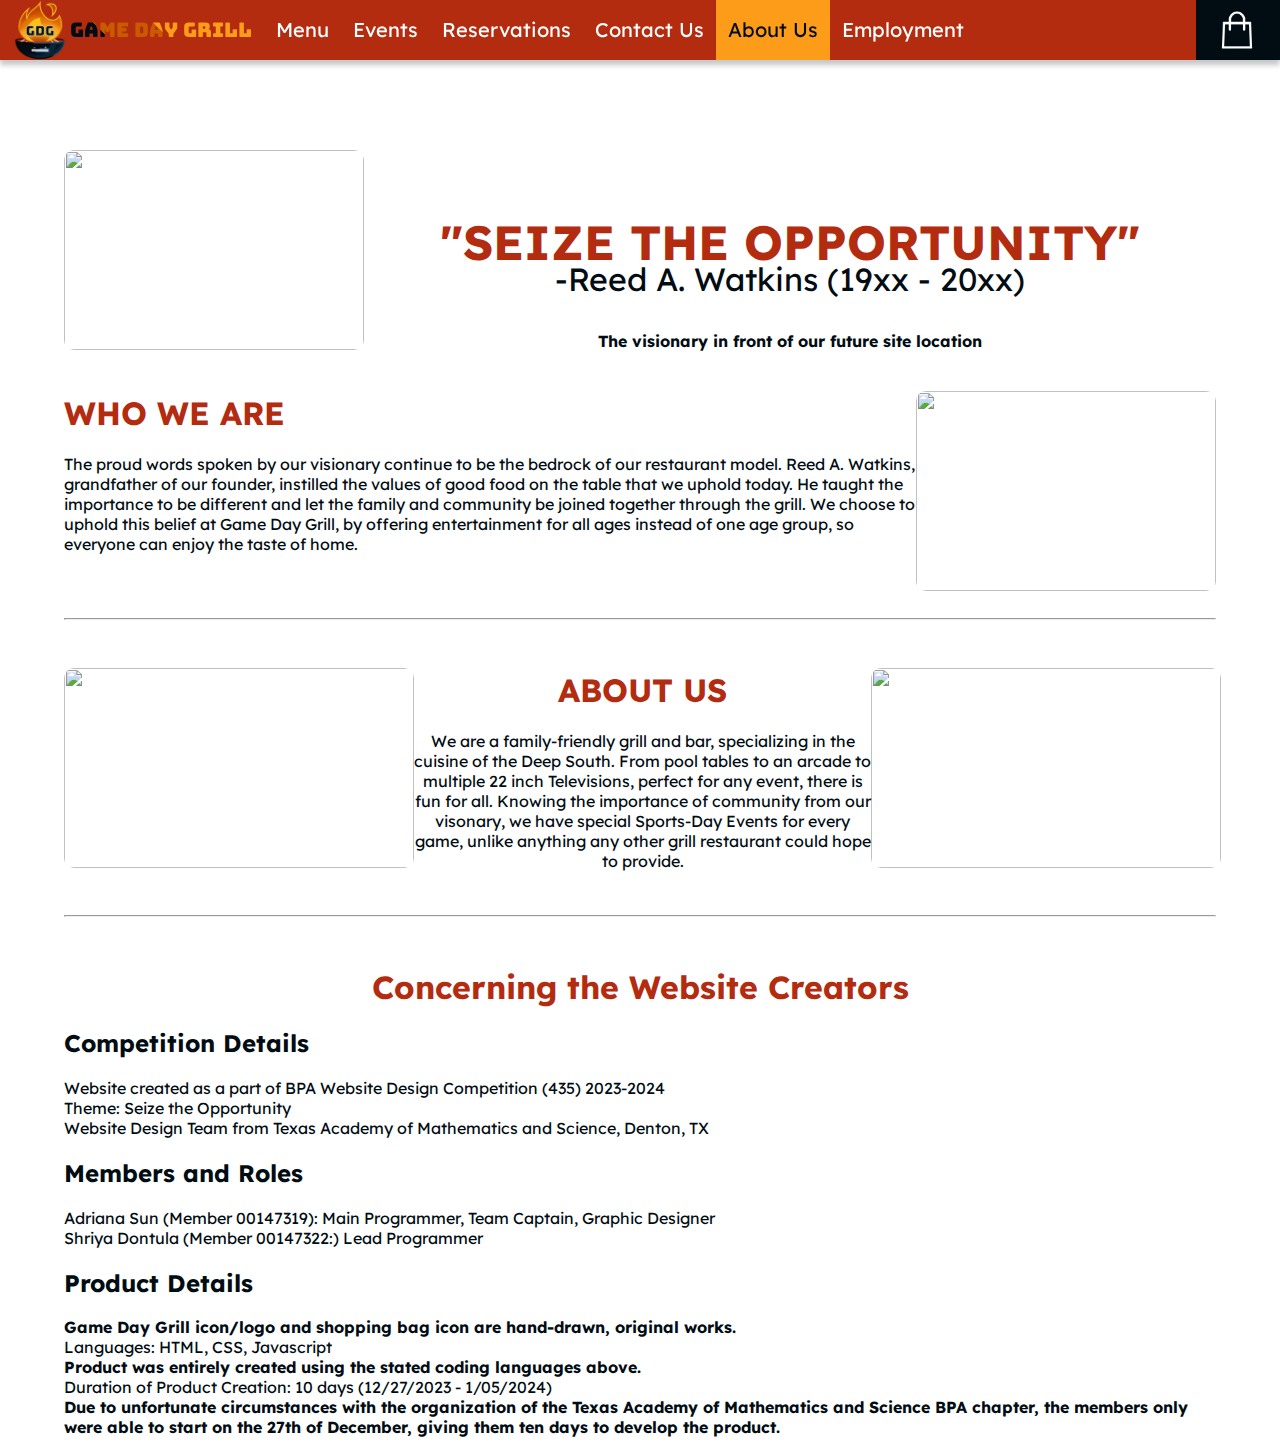
==== commit c84b5034: "Added footer" ====
--- a/about-us.html
+++ b/about-us.html
@@ -78,7 +78,21 @@
             .about-info{
                 padding-top: 20px;
                 text-align: center;
-                width: 90%;
+                margin-left: 10px; 
+                margin-right: 10px;
+            }
+
+
+            #logo{
+                width: 250px;
+                height: 350px;
+                padding-top: 50px;
+            }
+            
+            .bar-link{
+                font-size: 2rem;
+                margin-right: 300px;
+                text-align: center;
             }
             
 
@@ -153,42 +167,6 @@
                 <b>Due to unfortunate circumstances with the organization of the Texas Academy of Mathematics and Science BPA chapter, the members only were able to start on the 27th of December, giving them ten days to develop the product.</b>
             </p>
         </div>
-        
-        <footer>
-            <section class="links">
-                <img src="images/icon.PNG"> <br>
-                <h1>Follow us!</h1>
-                <div class="socialMedia">
-                    <a href="facebook.com"><img src="images/Facebook_Logo_Secondary.png"></a>
-                    <a href="instagram.com"><img src="images/Instagram_Glyph_White.png"></a>
-                </div>
-                
-            </section>
-            <section class="info">
-                <div class="hours">
-                    <h1>Hours of Operation:</h1>
-                    <ul>
-                        <strong><i>Mon-Fri:</i></strong>
-                        <br>insert timings here<br><br>
-                        <strong><i>Saturday:</i></strong>
-                        <br>Closed<br><br>
-                        <strong><i>Sunday:</i></strong>
-                        <br>Closed<br>
-                    </ul>
-                </div>
-                <div class="Contact">
-                    <h1>Contact Us:</h1>
-                    <ul>
-                        <strong><i>Phone Number:</i></strong>
-                        <br>214-123-3467<br><br>
-                        <strong><i>Email:</i></strong>
-                        <br>gamedaygrill2324@gmail.com<br><br>
-                        <strong><i>Address:</i></strong>
-                        <br>1705 W Sycamore St, Denton, TX 76201<br>
-                    </ul>
-                </div>
-            </section>
-        </footer>
     </body>
     <script src="general.js"></script>
 </html>--- a/general.css
+++ b/general.css
@@ -19,22 +19,22 @@
     margin: auto; /* this centers the body horizontally */
     color: var(--mainText);
     font: 1rem "Lexend", sans-serif; /* font size is subject to change depending on accessibility */
+    opacity: 0;
+    transition: opacity 0.5s;
 }
 
 .navBar{
     width: 100%;
     max-width: 1800px;
     height: 60px;
-    /* border-bottom: 3px solid var(--subBg); */
     box-shadow: 0px 5px 5px #010c133b;
     background-color: var(--darkAccent);
     position: fixed;
     top: 0;
-    overflow: hidden;
     z-index: 2;
 }
 
-.navBar a {
+.navBar a{
     color: white;
     line-height: 60px;
     text-align: center;
@@ -44,14 +44,27 @@
     height: 60px;
     float: left;
     background-color: var(--darkAccent);
-    transition: all 0.3s ease-out;  /* to make the links fade in and out when hovered */
-}
-
-.navBar a:hover{
+    transition: background-color 0.3s ease-in;  /* to make the links fade in and out when hovered */
+}
+
+.navBar button{
+    display: none;
+    float: right;
+    height: 60px;
+    width: 60px;
+    font-size: 40px;
+    background-color: var(--darkAccent);
+    color: white;
+    border: none;
+    transition: background-color 0.3s ease-in;  /* to make the button fade in and out when hovered */
+}
+
+.navBar a:hover, .navBar button:hover{
+    cursor: pointer;
     background-color: var(--subAccent);
 }
 
-.navBar a:focus, .navBar a:last-child:focus{
+.navBar a:focus, .navBar a:last-child:focus, .navBar button:focus{
     outline: none;
     background-color: var(--subAccent);
 }
@@ -66,17 +79,20 @@
 }
 
 .navBar a:first-child{
-    background-image: url("images/icon.PNG");
-    background-size: 20%;
-    background-position: 2.5%;
-    background-repeat: no-repeat;
-    padding-left: 60px;
+    display: flex;
+    justify-content: center;
+    align-items: center;
+    padding-left: 10px;
     font-family: "Bungee", sans-serif;
     color: black;
     margin: auto;
 }
 
-.navBar a:first-child span{
+.navBar a:first-child img{
+    height: 60px;
+}
+
+.navBar a:first-child p{
     background-color: var(--mainText);
     background-image: linear-gradient(
             45deg,
@@ -91,8 +107,8 @@
     animation: move-text-bg-reverse 0.5s ease forwards;
 }
 
-.navBar a:first-child span:hover{
-        animation: move-text-bg 0.5s ease-in forwards;
+.navBar a:first-child p:hover{
+    animation: move-text-bg 0.5s ease-in forwards;
 }
 
 @keyframes move-text-bg {
@@ -126,48 +142,108 @@
     background-repeat: no-repeat;
 }
 
+footer{
+    display: grid;
+    grid-template-columns: 1fr 3fr;
+    background-color: var(--subBg);
+    text-align: center;
+    color: white;
+    padding: 50px 0px;
+    font-size: 1.2rem;
+}
+    footer img{
+        width: 150px;
+        margin: auto;
+    }
+    footer h1{
+        text-shadow: 2px 2px 0px var(--subBg);
+    }
+    footer section{
+        width: 90%;
+        height: calc(90% - 50px);
+        margin: auto;
+        padding: 50px 15px;
+        border-radius: 10px;
+    }
+        footer .links h1{
+            text-shadow: 2px 2px 0px var(--darkAccent);
+        }
+        footer .socialMedia{
+            margin-top: 30px;
+            display: flex;
+            justify-content: center;
+            align-items: center;
+        }
+            footer .socialMedia a:hover{
+                background-color: transparent;
+            }
+            footer .socialMedia img{
+                width: 50px;
+                margin: auto 10px;
+                transition: all 0.2s ease-in;
+            }
+            footer .socialMedia img:hover{
+                transform: scale(1.1);
+            }
+        footer .info{
+            display: grid;
+            grid-template-columns: 1fr 1fr;
+            background-color: var(--darkAccent);
+            transition: all 0.2s ease;
+        }
+        footer .info:hover{
+            transform: scale(1.01);
+        }
+        footer section ul{
+            padding-left: 0;
+        }
+
 /* might change this to be a js function */
-@media screen and (max-width: 800px){
+@media screen and (max-width: 1100px){
     .navBar > a{
         display: none;
     }
-    .navBar a:first-child, .navBar a:last-child{
+
+    .navBar.responsive button {
+        position: absolute;
+        right: 0;
+        top: 0;
+    }
+    .navBar.responsive a:last-child{
+        position: absolute;
+        right: 60px;
+        top: 0;
+    }
+    .navBar.responsive a {
+        float: none;
         display: block;
-    }
-}
-footer {
-    text-align: center;
-    padding: 3px;
-    background-color: var(--subBg);
-    color: white;
-    margin-bottom: 20px;
-}
-
-#logo{
-    width: 95px;
-    height: 145px;
-}
-
-.bar-link{
-    top: -300px;
-    font-size: 2rem;
-    margin-right: 300px;
-    text-align: center;
-}
-.info-contact{
-    text-align: left;
-    margin-top: -20px;
-}
-.info-contact1{
-    text-align: right;
-    margin-top: -250px;
-
-}
-.info-contact2{
-    text-align: center;
-    margin-top: -300px;
-}
-
-
-/* just need a top border, so this should be changed from
-    "border" shorthand to "border-top: 1px solid black;" */
+        text-align: left;
+    }
+    .navBar a:first-child{
+        display: flex;
+        justify-content: left;
+    }
+    .navBar a:last-child, .navBar button{
+        display: block;
+    }
+}
+
+@media screen and (max-width: 800px){
+    footer{
+        grid-template-columns: 1fr;
+    }
+    footer .info{
+        grid-template-columns: 1fr;
+    }
+}
+
+@media screen and (max-width: 450px){
+    .navBar a p{
+        display: none;
+    }
+    .navBar a:first-child{
+        margin-left: 5px;
+        background-size: 70%;
+    }
+}
+
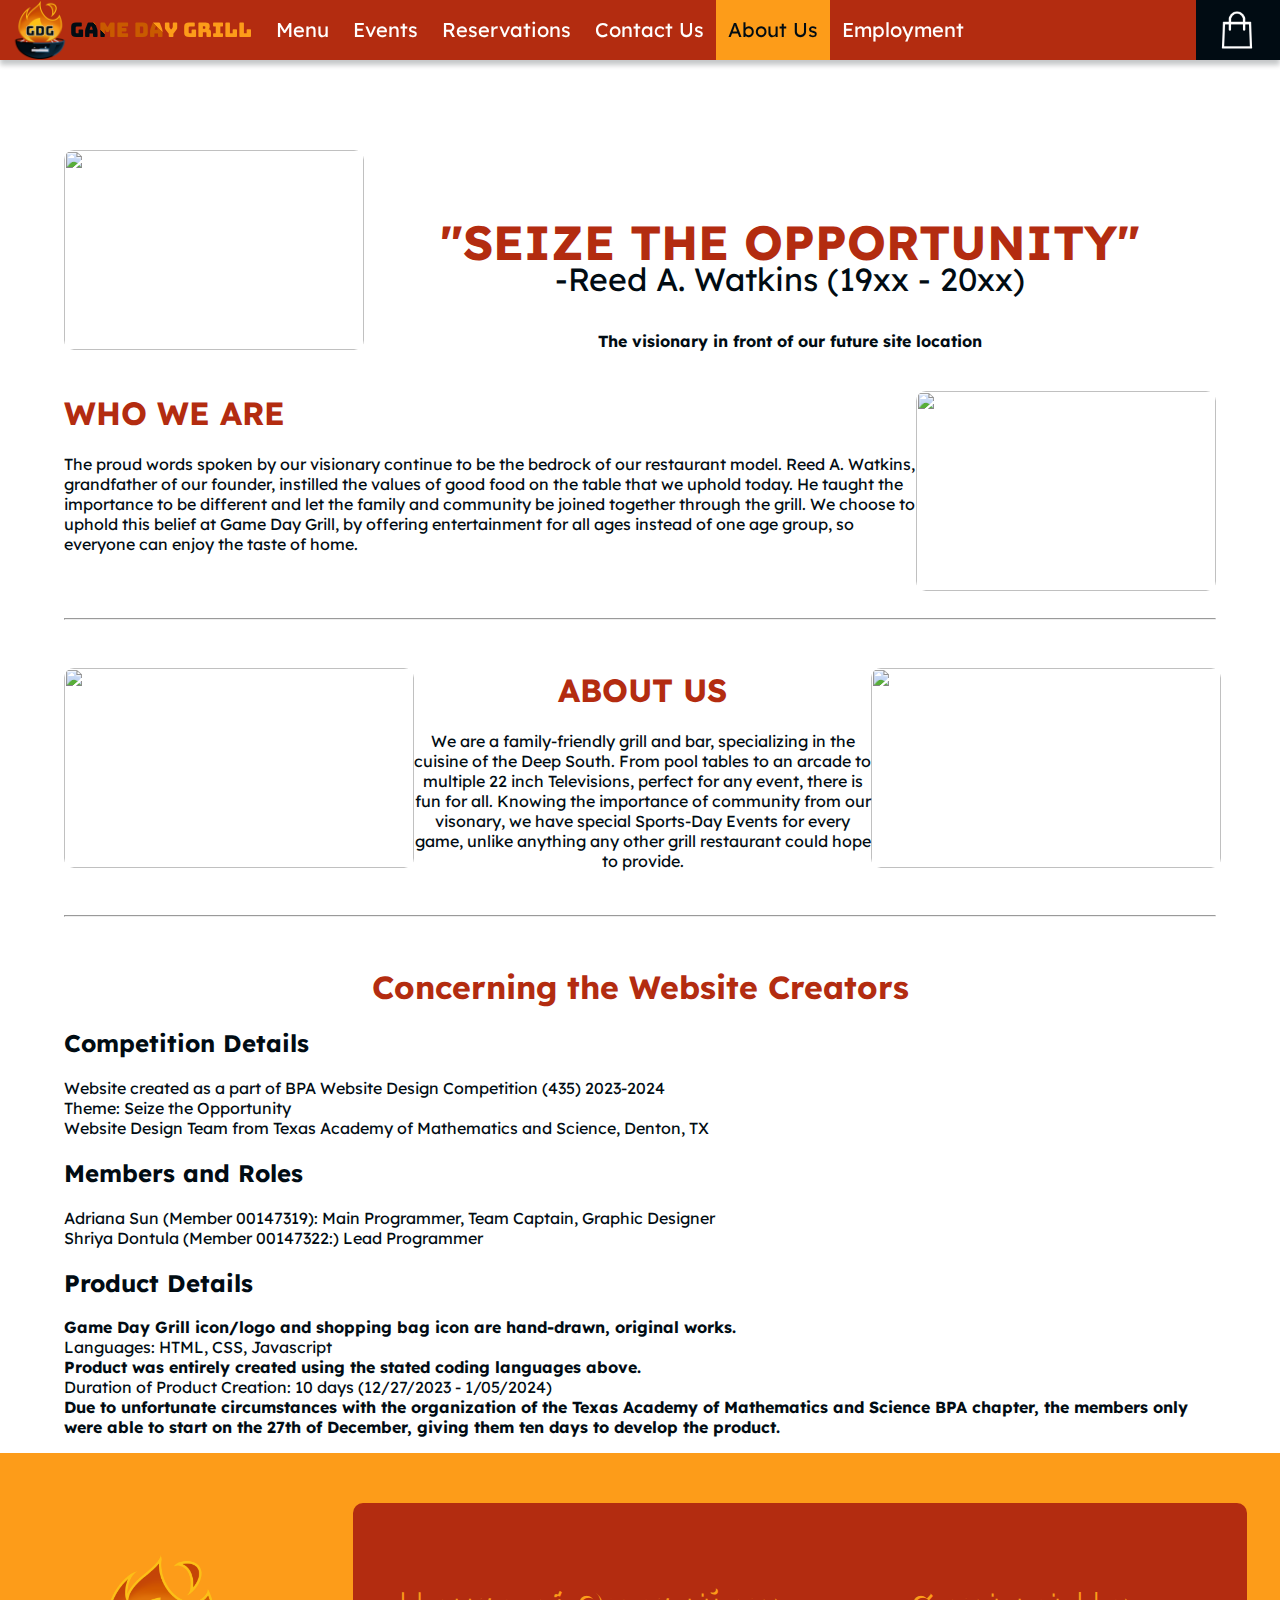
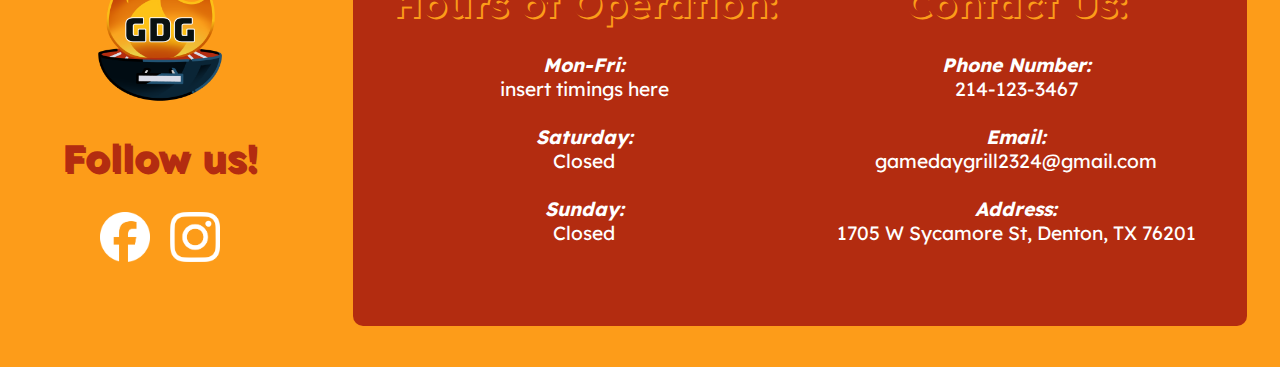
==== commit 94b18be5: "Added footer to all pages" ====
--- a/about-us.html
+++ b/about-us.html
@@ -78,8 +78,7 @@
             .about-info{
                 padding-top: 20px;
                 text-align: center;
-                margin-left: 10px; 
-                margin-right: 10px;
+                width: 90%;
             }
 
 
@@ -167,6 +166,42 @@
                 <b>Due to unfortunate circumstances with the organization of the Texas Academy of Mathematics and Science BPA chapter, the members only were able to start on the 27th of December, giving them ten days to develop the product.</b>
             </p>
         </div>
+        
+        <footer>
+            <section class="links">
+                <img src="images/icon.PNG"> <br>
+                <h1>Follow us!</h1>
+                <div class="socialMedia">
+                    <a href="facebook.com"><img src="images/Facebook_Logo_Secondary.png"></a>
+                    <a href="instagram.com"><img src="images/Instagram_Glyph_White.png"></a>
+                </div>
+                
+            </section>
+            <section class="info">
+                <div class="hours">
+                    <h1>Hours of Operation:</h1>
+                    <ul>
+                        <strong><i>Mon-Fri:</i></strong>
+                        <br>insert timings here<br><br>
+                        <strong><i>Saturday:</i></strong>
+                        <br>Closed<br><br>
+                        <strong><i>Sunday:</i></strong>
+                        <br>Closed<br>
+                    </ul>
+                </div>
+                <div class="Contact">
+                    <h1>Contact Us:</h1>
+                    <ul>
+                        <strong><i>Phone Number:</i></strong>
+                        <br>214-123-3467<br><br>
+                        <strong><i>Email:</i></strong>
+                        <br>gamedaygrill2324@gmail.com<br><br>
+                        <strong><i>Address:</i></strong>
+                        <br>1705 W Sycamore St, Denton, TX 76201<br>
+                    </ul>
+                </div>
+            </section>
+        </footer>
     </body>
     <script src="general.js"></script>
 </html>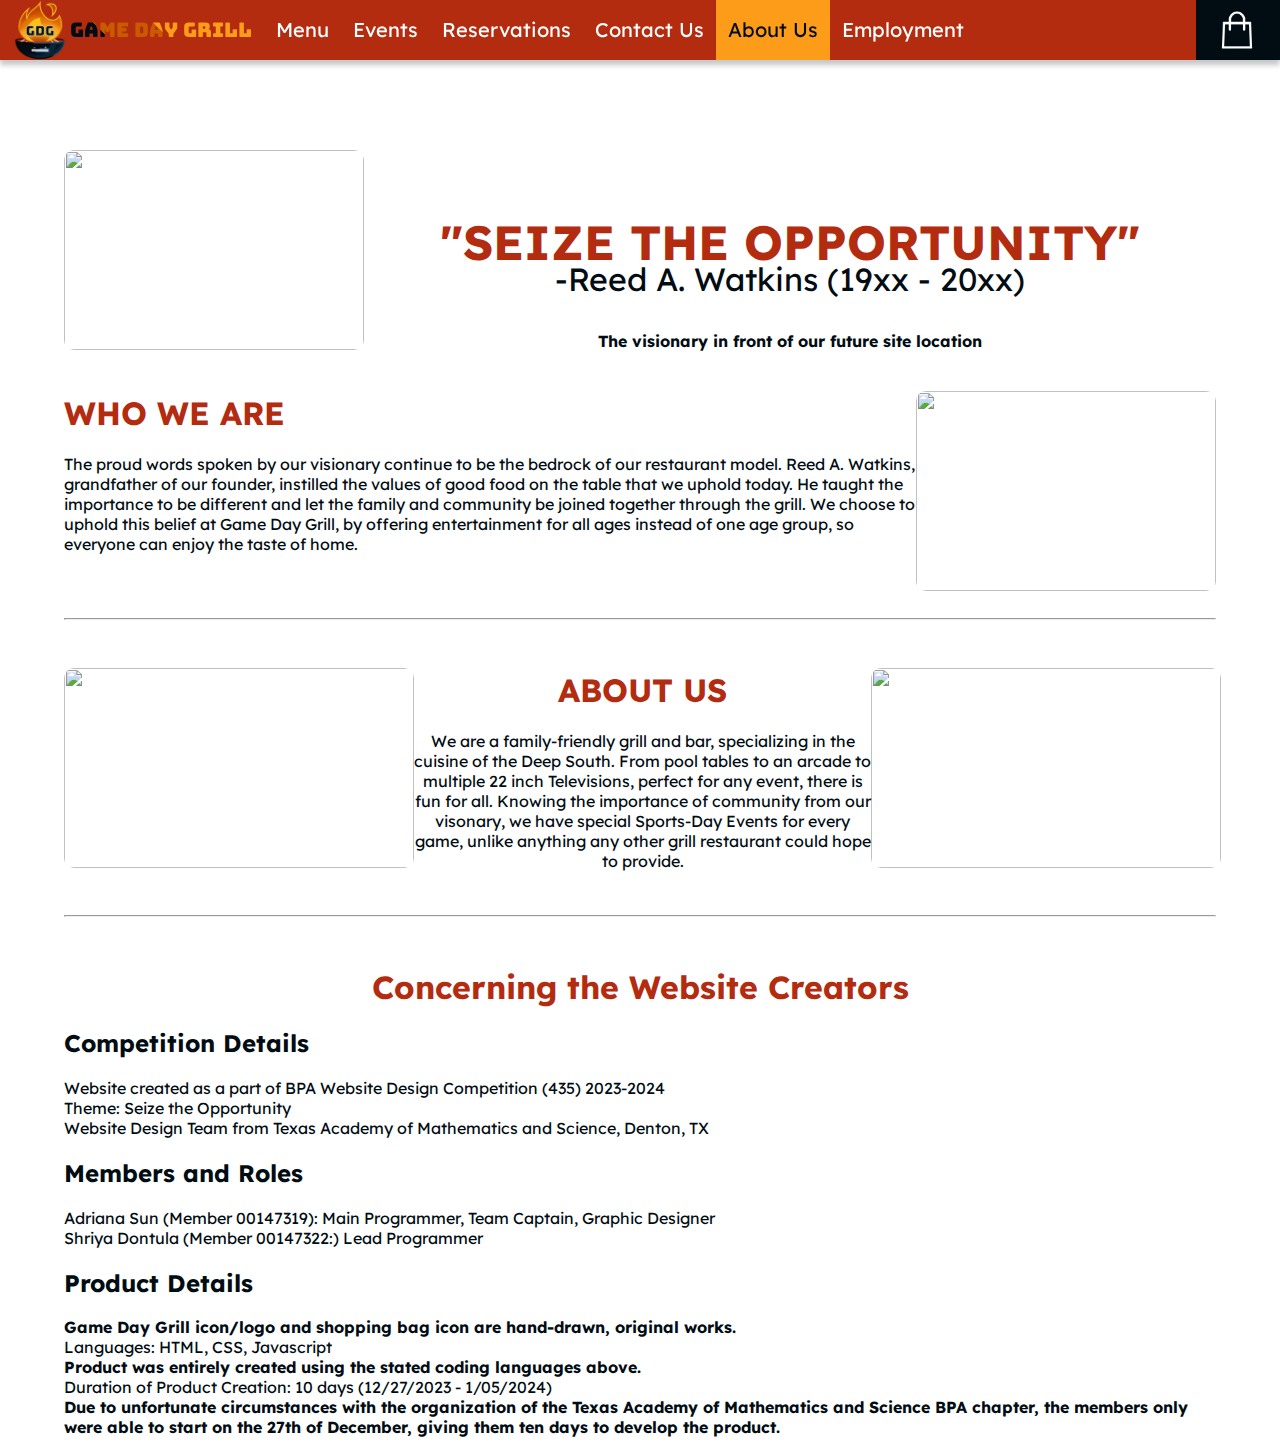
==== commit 100e021a: "what am i doing with my life" ====
--- a/about-us.html
+++ b/about-us.html
@@ -78,7 +78,8 @@
             .about-info{
                 padding-top: 20px;
                 text-align: center;
-                width: 90%;
+                margin-left: 10px; 
+                margin-right: 10px;
             }
 
 
@@ -166,42 +167,6 @@
                 <b>Due to unfortunate circumstances with the organization of the Texas Academy of Mathematics and Science BPA chapter, the members only were able to start on the 27th of December, giving them ten days to develop the product.</b>
             </p>
         </div>
-        
-        <footer>
-            <section class="links">
-                <img src="images/icon.PNG"> <br>
-                <h1>Follow us!</h1>
-                <div class="socialMedia">
-                    <a href="facebook.com"><img src="images/Facebook_Logo_Secondary.png"></a>
-                    <a href="instagram.com"><img src="images/Instagram_Glyph_White.png"></a>
-                </div>
-                
-            </section>
-            <section class="info">
-                <div class="hours">
-                    <h1>Hours of Operation:</h1>
-                    <ul>
-                        <strong><i>Mon-Fri:</i></strong>
-                        <br>insert timings here<br><br>
-                        <strong><i>Saturday:</i></strong>
-                        <br>Closed<br><br>
-                        <strong><i>Sunday:</i></strong>
-                        <br>Closed<br>
-                    </ul>
-                </div>
-                <div class="Contact">
-                    <h1>Contact Us:</h1>
-                    <ul>
-                        <strong><i>Phone Number:</i></strong>
-                        <br>214-123-3467<br><br>
-                        <strong><i>Email:</i></strong>
-                        <br>gamedaygrill2324@gmail.com<br><br>
-                        <strong><i>Address:</i></strong>
-                        <br>1705 W Sycamore St, Denton, TX 76201<br>
-                    </ul>
-                </div>
-            </section>
-        </footer>
     </body>
     <script src="general.js"></script>
 </html>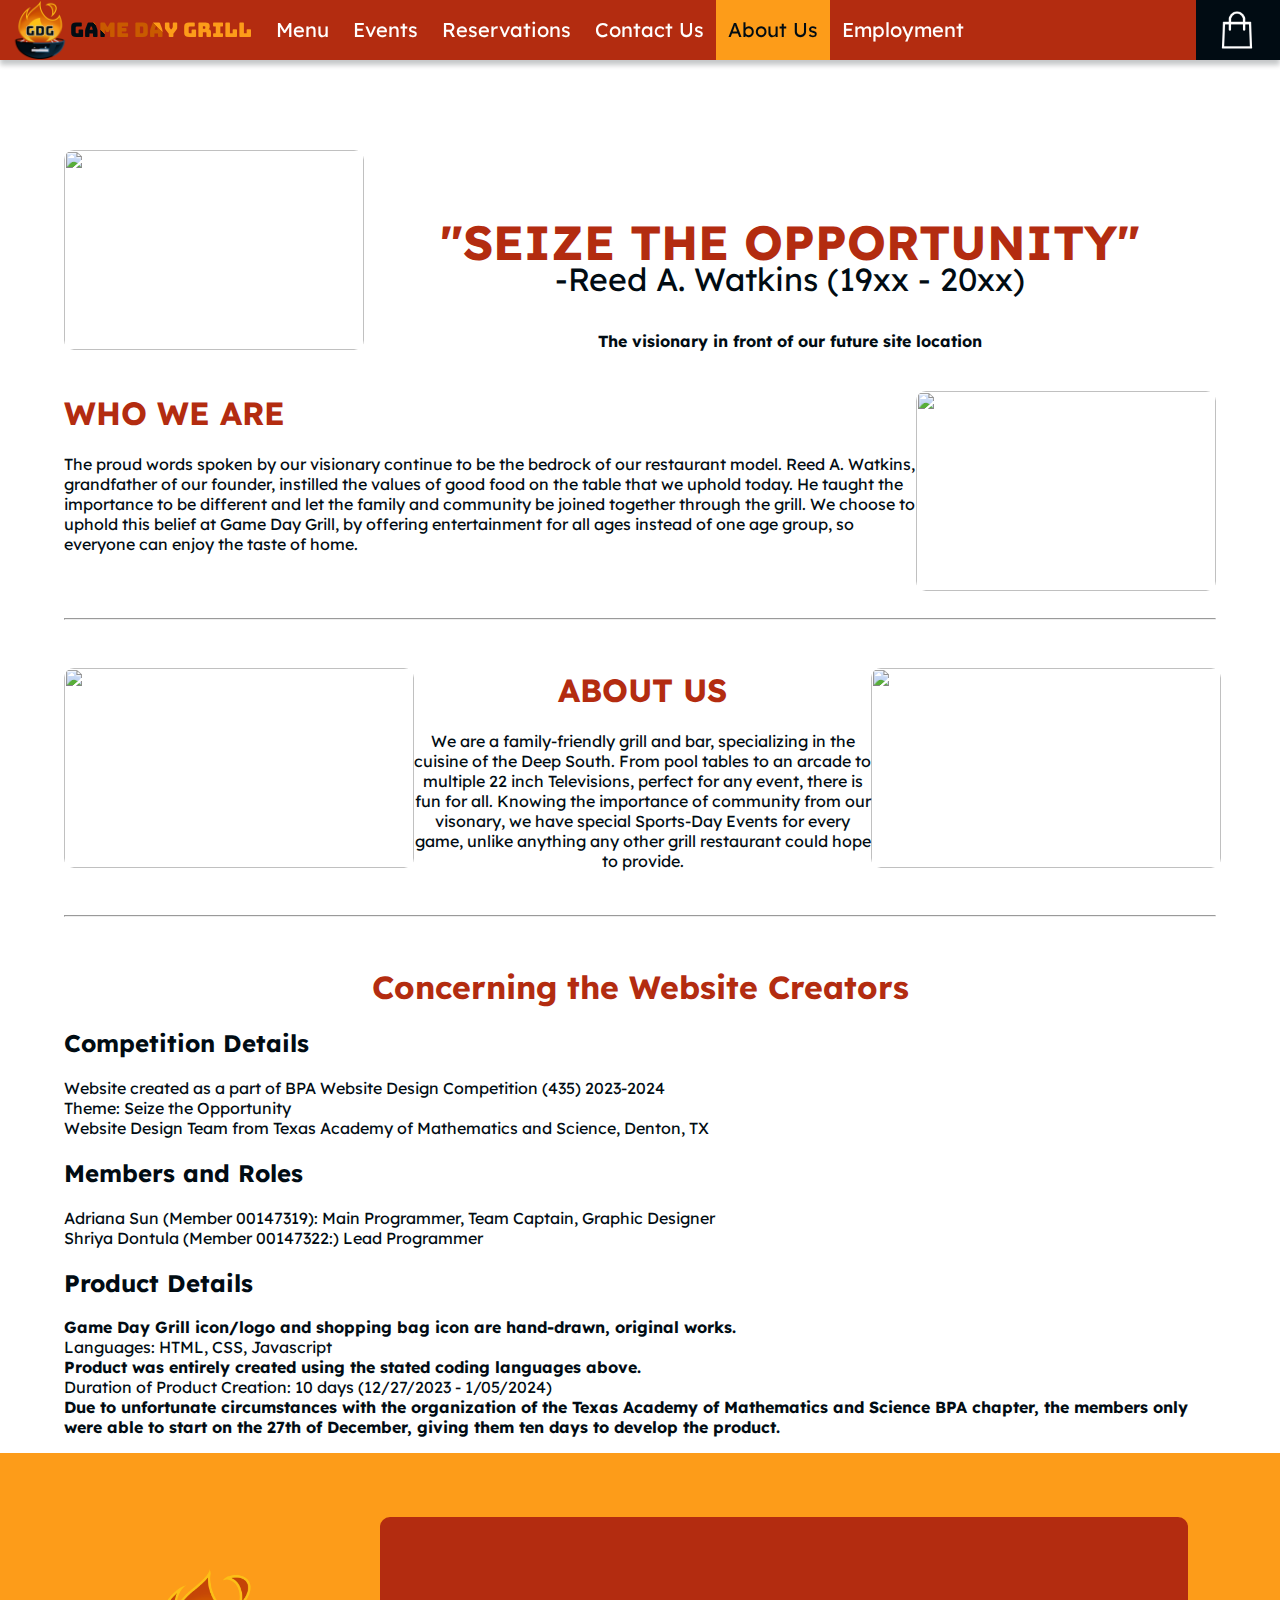
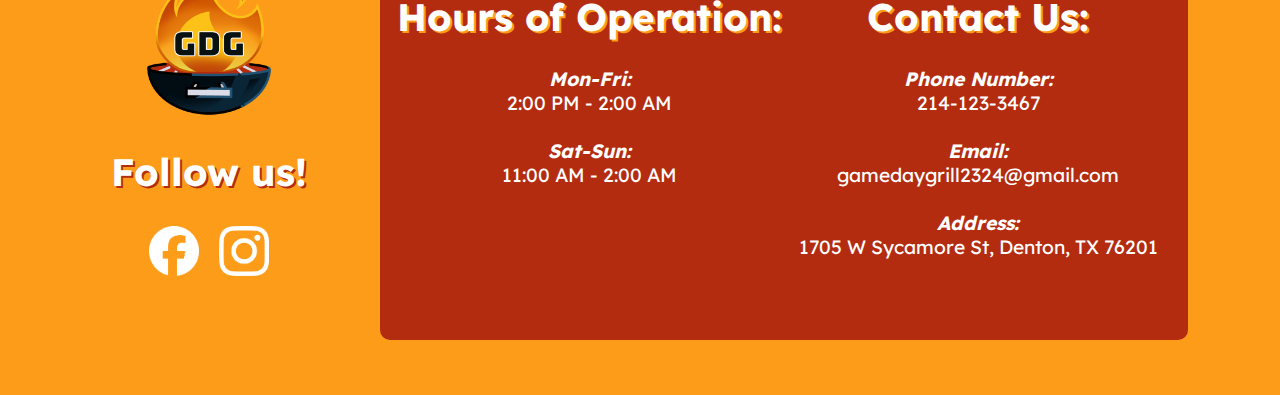
==== commit ab03af26: "Merged with bottom-bar and integrated changes" ====
--- a/about-us.html
+++ b/about-us.html
@@ -78,21 +78,7 @@
             .about-info{
                 padding-top: 20px;
                 text-align: center;
-                margin-left: 10px; 
-                margin-right: 10px;
-            }
-
-
-            #logo{
-                width: 250px;
-                height: 350px;
-                padding-top: 50px;
-            }
-            
-            .bar-link{
-                font-size: 2rem;
-                margin-right: 300px;
-                text-align: center;
+                width: 90%;
             }
             
 
@@ -167,6 +153,40 @@
                 <b>Due to unfortunate circumstances with the organization of the Texas Academy of Mathematics and Science BPA chapter, the members only were able to start on the 27th of December, giving them ten days to develop the product.</b>
             </p>
         </div>
+
+        <footer>
+            <section class="links">
+                <img src="images/icon.PNG"> <br>
+                <h1>Follow us!</h1>
+                <div class="socialMedia">
+                    <a href="facebook.com"><img src="images/Facebook_Logo_Secondary.png"></a>
+                    <a href="instagram.com"><img src="images/Instagram_Glyph_White.png"></a>
+                </div>
+                
+            </section>
+            <section class="info">
+                <div class="hours">
+                    <h1>Hours of Operation:</h1>
+                    <ul>
+                        <strong><i>Mon-Fri:</i></strong>
+                        <br>2:00 PM - 2:00 AM<br><br>
+                        <strong><i>Sat-Sun:</i></strong>
+                        <br>11:00 AM - 2:00 AM<br><br>
+                    </ul>
+                </div>
+                <div class="Contact">
+                    <h1>Contact Us:</h1>
+                    <ul>
+                        <strong><i>Phone Number:</i></strong>
+                        <br>214-123-3467<br><br>
+                        <strong><i>Email:</i></strong>
+                        <br>gamedaygrill2324@gmail.com<br><br>
+                        <strong><i>Address:</i></strong>
+                        <br>1705 W Sycamore St, Denton, TX 76201<br>
+                    </ul>
+                </div>
+            </section>
+        </footer>
     </body>
     <script src="general.js"></script>
 </html>--- a/general.css
+++ b/general.css
@@ -148,7 +148,7 @@
     background-color: var(--subBg);
     text-align: center;
     color: white;
-    padding: 50px 0px;
+    padding: 5%;
     font-size: 1.2rem;
 }
     footer img{
@@ -156,6 +156,8 @@
         margin: auto;
     }
     footer h1{
+        color: white; 
+        /* ^^ need to write this line of code again because of the about-us.html css */
         text-shadow: 2px 2px 0px var(--subBg);
     }
     footer section{
